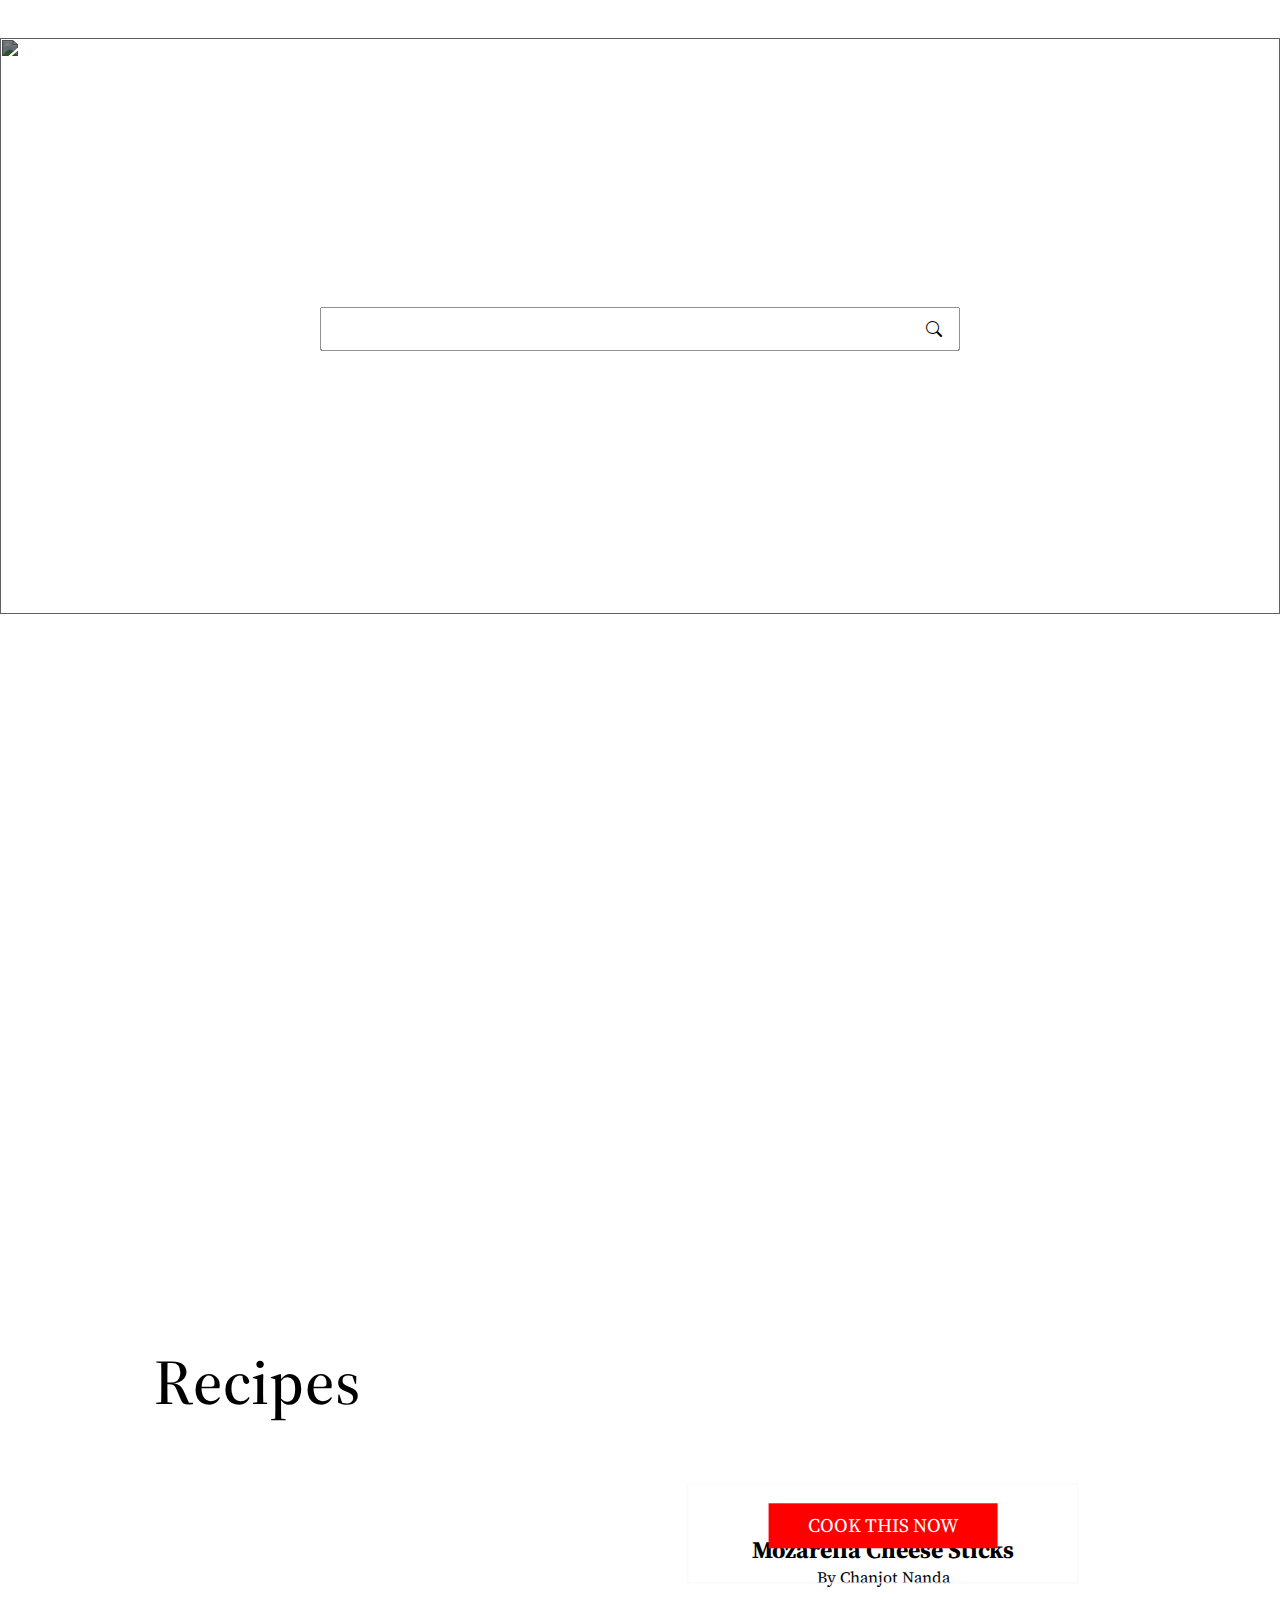
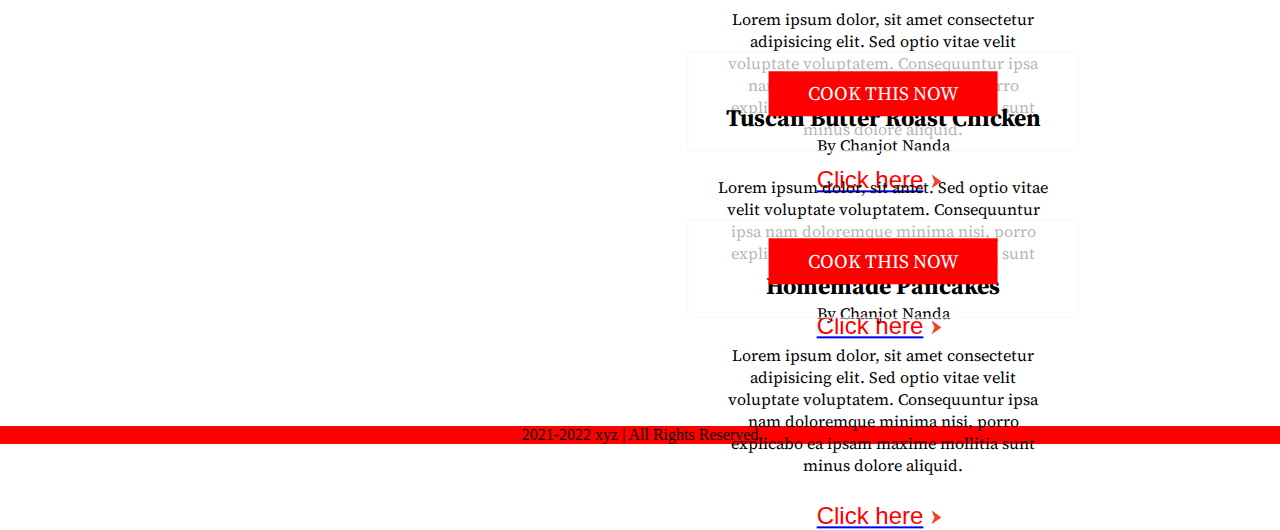
==== index.html @ 44c27632 "demo" ====
<!DOCTYPE html>
<html lang="en">
  <head>
    <meta charset="UTF-8" />
    <meta http-equiv="X-UA-Compatible" content="IE=edge" />
    <meta name="viewport" content="width=device-width, initial-scale=1.0" />

    <link
      href="https://cdn.jsdelivr.net/npm/bootstrap@5.1.1/dist/css/bootstrap.min.css"
      rel="stylesheet"
      integrity="sha384-F3w7mX95PdgyTmZZMECAngseQB83DfGTowi0iMjiWaeVhAn4FJkqJByhZMI3AhiU"
      crossorigin="anonymous"
    />
    <link rel="stylesheet" href="style.css" />
    <link rel="preconnect" href="https://fonts.googleapis.com" />
    <link rel="preconnect" href="https://fonts.gstatic.com" crossorigin />
    <link
      href="https://fonts.googleapis.com/css2?family=Source+Serif+Pro:ital,wght@0,200;0,300;0,400;0,600;0,700;0,900;1,200;1,300;1,400;1,600;1,700;1,900&display=swap"
      rel="stylesheet"
    />
    <!-- Font awesome icons -->
    <link
      rel="stylesheet"
      href="https://cdnjs.cloudflare.com/ajax/libs/font-awesome/4.7.0/css/font-awesome.min.css"
    />
    <link
      rel="stylesheet"
      href="https://cdn.jsdelivr.net/npm/bootstrap-icons@1.5.0/font/bootstrap-icons.css"
    />
    <title>Recipe Website</title>
  </head>

  <body style="overflow-x: hidden">
 

    <!-- HERO SECTION -->
      <section class="hero-section">
        <div class="hero-container">
          <div class="hero-image-container">
            <img
              src="https://images-prod.healthline.com/hlcmsresource/images/AN_images/healthy-eating-ingredients-1296x728-header.jpg"
              alt=""
              class="hero-image"
            />
            <h1 class="search-heading">Find a Recipe!</h1>
            <input type="text" class="search" />
            <i class="bi bi-search search-icon"></i>
          </div>
        </div>
      </section>
      <main class="main">
        <!-- QUOTE CONTAINER -->
        <div class="quote-container">
          <div class="img"></div>
          <h1 class="quote">
            "A Recipe has no Soul. You, as the Cook, must Bring Soul to the Recipe"
            <br /><br />-Thomas Keller
          </h1>
        </div>
      
      <h1 class="heading">Recipes</h1>
      <section class="recipe-section">
        <div class="recipe-container">
          <div class="banner">COOK THIS NOW</div>
          <img
            src="https://www.oetker.com.my/Recipe/Recipes/oetker.com.my/my-en/savory/image-thumb__65328__RecipeDetailsLightBox/mozzarella-cheese-sticks.jpg"
            alt=""
            class="recipe-image"
          />
          <div class="recipe-about-container">
            <h2>Mozarella Cheese Sticks</h2>
            <p>By Chanjot Nanda</p> 
            <p class="recipe-about">Lorem ipsum dolor, sit amet consectetur adipisicing elit. Sed optio vitae velit voluptate voluptatem. Consequuntur ipsa nam doloremque minima nisi, porro explicabo ea ipsam maxime mollitia sunt minus dolore aliquid.</p>
            <button><a href="./pages/RECIPES/moz.html"><span>Click here</span><img src="[data-uri]" alt="" class="arrow"></a></button>
          </div>
          
        </div>
        <div class="recipe-container demo">
          <div class="banner">COOK THIS NOW</div>
          <img
            src="https://hips.hearstapps.com/vidthumb/images/delish-tuscan-butter-roast-chicken-still002-1549648316.jpg"
            alt=""
            class="recipe-image"
          />
          <div class="recipe-about-container">
            <h2>Tuscan Butter Roast Chicken</h2>
            <p>By Chanjot Nanda</p> 
            <p class="recipe-about">Lorem ipsum dolor, sit amet. Sed optio vitae velit voluptate voluptatem. Consequuntur ipsa nam doloremque minima nisi, porro explicabo ea ipsam maxime mollitia sunt minus dolore aliquid.</p>

            <button><a href="./pages/RECIPES/chick.html"><span>Click here</span><img src="[data-uri]" alt="" class="arrow"></a></button>
          </div>
        </div>
        <div class="recipe-container demo">
          <div class="banner">COOK THIS NOW</div>
          <img
            src="https://www.thespruceeats.com/thmb/lpewdgvhJg7UQJn4rEOC2wKIWuM=/960x0/filters:no_upscale():max_bytes(150000):strip_icc():format(webp)/homemade-pancakes-3058757-hero-01-0ddd32c330214299bd0300f3b1d7bae4.jpg"
            alt=""
            class="recipe-image"
          />
          <div class="recipe-about-container">
            <h2>Homemade Pancakes</h2>
            <p>By Chanjot Nanda</p> 
            <p class="recipe-about">Lorem ipsum dolor, sit amet consectetur adipisicing elit. Sed optio vitae velit voluptate voluptatem. Consequuntur ipsa nam doloremque minima nisi, porro explicabo ea ipsam maxime mollitia sunt minus dolore aliquid.</p>

            <button><a href="./pages/RECIPES/panc.html"><span>Click here</span><img src="[data-uri]" alt="" class="arrow"></a></button>
          </div>
        </div>
      </section>
    </main>
    <footer>
      <div class="logo-footer"></div>
      <div class="copyright"> 2021-2022 xyz | All Rights Reserved</div>
    </footer>
  </body>
</html>
---- style.css ----
*{
    margin: 0;
    padding: 0;
    box-sizing: border-box;
}

main{
    font-family: 'Source Serif Pro';
    padding: 0% 4%;
}

.hero-section{
    margin-top: 10%;
    margin-bottom: 15%;
    font-family: 'Source Serif Pro';
}

.hero-container{
    width: 100%;
}

.hero-image{
    width: 100%;
    filter: brightness(0.6) 
  
}

.hero-image-container{
    position: relative;
    margin-bottom: 15%;
}

.search-heading{
    position: absolute;
    font-size: 1.7em;
    color:white;
    font-weight: bold;
    top: 30%;
    left: 50%;
    transform: translate(-50%,-50%);   
    
}
.search{
    position: absolute;
    color: black;
    top: 50%;
    left: 50%;
    transform: translate(-50%,-50%);   
    padding: 1%;
    opacity: 0.8;

}
.search-icon{
    position: absolute;
    top: 50%;
    left: 73%;
    transform: translate(-50%,-50%);
}
.quote{
    font-weight: 500;
    text-align: center;
    font-style: italic;
    font-size: 2em;
   /* background-color: rgb(240, 225, 205); */
   background-color: rgb(211, 233, 151);

   padding: 5%;
   width: 100%;
}

.recipe-section{
    width: 100%;
   
}
.recipe-image{
    width: 100%;
    height: auto;
}
.recipe-container{
    position: relative;
    margin-bottom: 50%;
}
.recipe-about-container{
    position: absolute;
    display: flex;
    flex-direction: column;
    align-items: center;

    text-align: center;
    top: 115%;
    left: 50%;
    transform: translate(-50%,-50%);
    background-color: rgba(255, 255, 255, 0.89);
    width: 90%;
    height: 65%;
    padding: 10% 3%;
    outline: 1px solid rgb(248, 247, 247);
}

.heading{
    margin: 15% 0%;
    font-size: 2.2em;
    font-weight: 550;
}
.recipe-about{
    visibility: hidden;
    width: 0;
    height: 0;
}
span{
    color: red;
}

button{
    background-color: white;    
    margin-top: 2%;
    border: none;
    text-decoration: none;
    width: 40%;
    cursor: pointer;
    height: 10%;
    
}

.demo{
    margin-bottom: 50%;
}
.banner{
    visibility: hidden;
}

.arrow{
    visibility: hidden;
}
footer{
    background-color: red;
    width: 100%;
}
.copyright{
    width: 100%;
    text-align: center;
}

/* PC */
@media (min-width: 1020px){
   
    .hero-section{
        margin-top: 3%;
    }
    .hero-image{
        height: 45vw;
    filter: brightness(0.5);
    }
    .search-heading{
        font-size: 5em;
    }
    input{
        padding: 0% 10%;
        width: 50%;
    }
  
    .quote-container{
        width: 100%;
        position: relative;
        background: url("https://images.unsplash.com/photo-1522336572468-97b06e8ef143?ixid=MnwxMjA3fDB8MHxwaG90by1wYWdlfHx8fGVufDB8fHx8&ixlib=rb-1.2.1&auto=format&fit=crop&w=755&q=80")
        center center/ cover no-repeat;

    }
    .img{
        position: absolute;
        width: 100%;   
        background-color: red;
        filter:opacity(0.1);

   
    }
    .quote{
        margin: auto;
        font-size: 3em;
        background-color: unset;
        color: white;
        font-weight: bold;
        z-index: 1000;
    }

    .heading{
        font-size: 4em;
        margin: 17% 0% 10% 0%;
    }
    main{
        padding: 0% 12%;
    }
    .recipe-container{
        margin-bottom: 15%;
    }
    .recipe-about-container{
        text-align: center;
        top: 50%;
        left: 75%;
        transform: translate(-50%,-50%);
        background-color: rgba(255, 255, 255, 0.70);
        width: 40%;
        height: 70%;
        padding: 5% 3%;
        outline: 1px solid rgb(248, 247, 247);
       
    }

    .banner{
        visibility: visible;
        position: absolute;
        background-color: red;
        top: 15%;
        padding: 1% 4%;
        z-index: 30;
        color: white;
        font-size: 1.2em;
        left: 75%;
        transform: translate(-50%,-50%);

    }
    .recipe-about{
        visibility: visible;
        width: auto;
        height: auto;
        padding: 6% 0%;
    }

    button{
        background-color:unset;
        font-size: 1.5em;
        margin-top: 2%;
        border: none;
        text-decoration: none;
        width: 42%;
        cursor: pointer;
        
    }

    .arrow{
        visibility: visible;
        width:7%;
        margin: 0% 6%;

    }

    

}
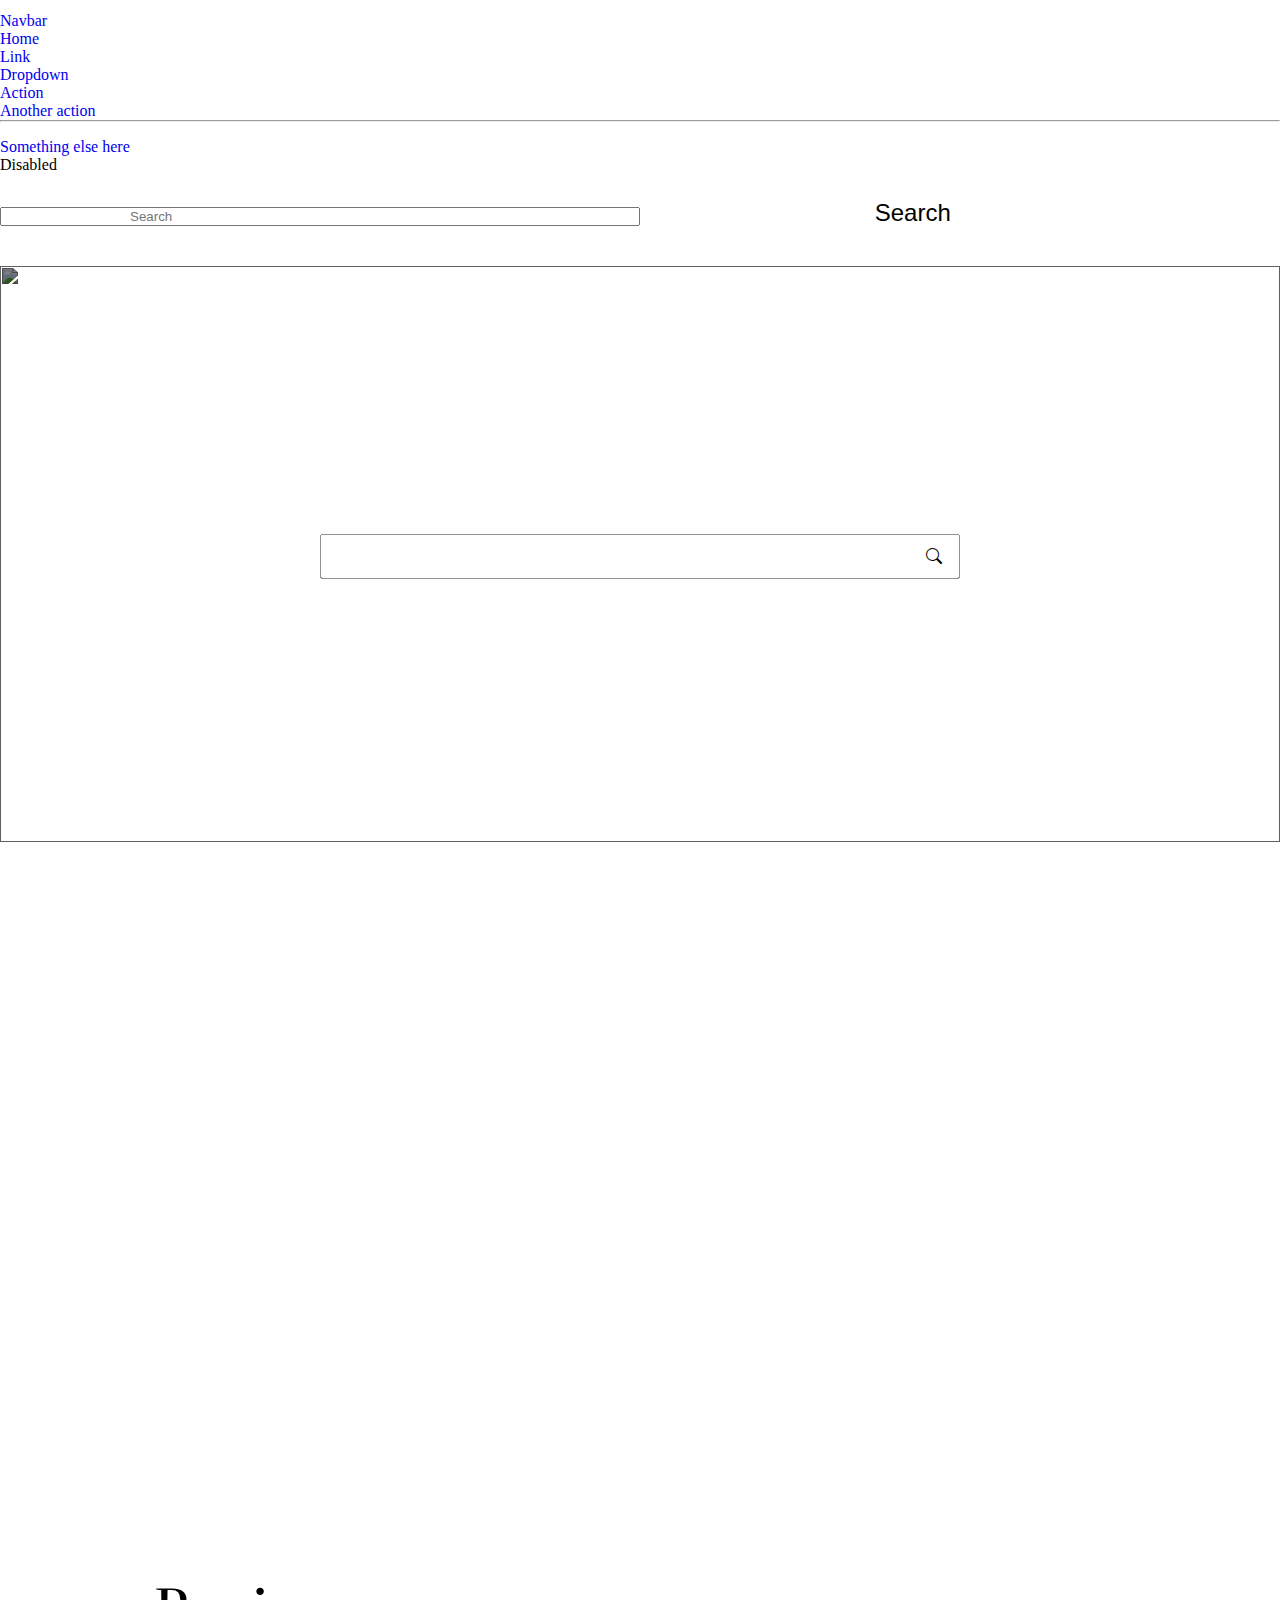
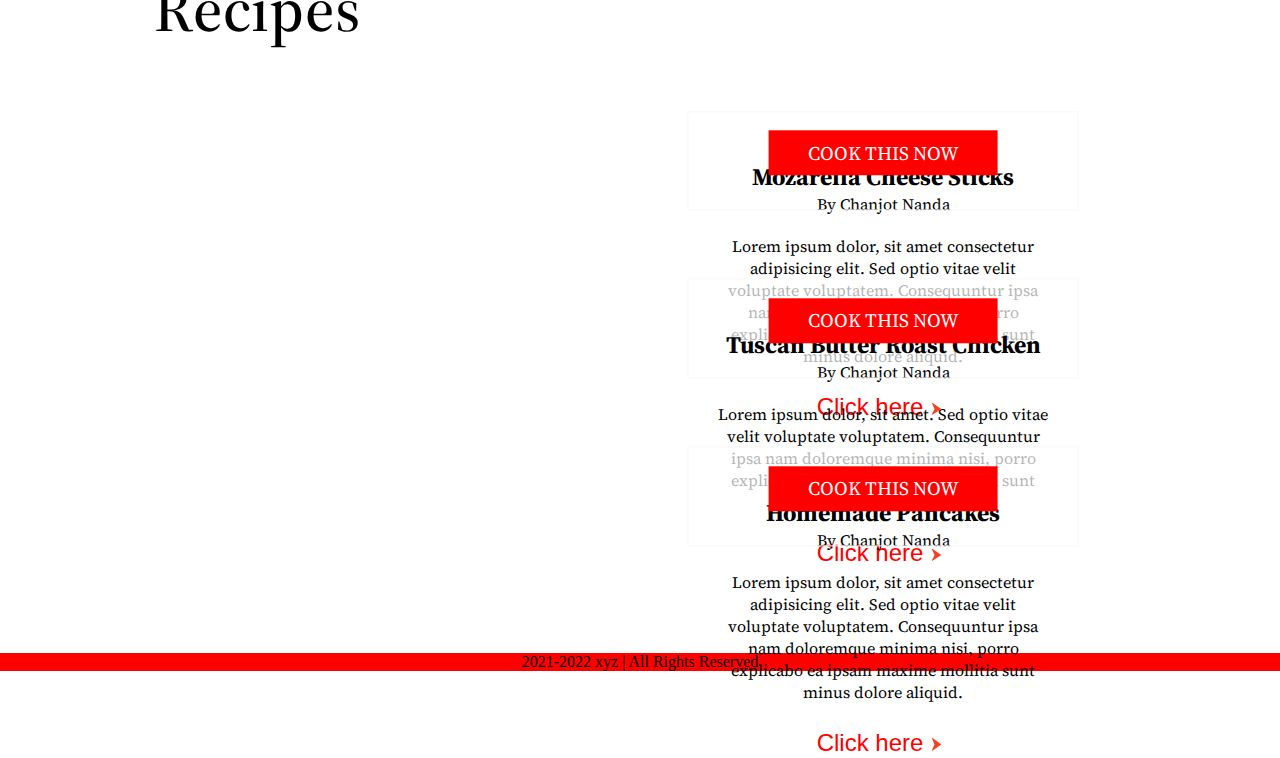
==== commit a74e16b3: "demo" ====
--- a/index.html
+++ b/index.html
@@ -32,6 +32,43 @@
 
   <body style="overflow-x: hidden">
  
+        <!-- Navbar -->
+        <nav class="navbar navbar-expand-lg navbar-light bg-light">
+          <div class="container-fluid">
+            <a class="navbar-brand" href="#">Navbar</a>
+            <button class="navbar-toggler" type="button" data-bs-toggle="collapse" data-bs-target="#navbarSupportedContent" aria-controls="navbarSupportedContent" aria-expanded="false" aria-label="Toggle navigation">
+              <span class="navbar-toggler-icon"></span>
+            </button>
+            <div class="collapse navbar-collapse" id="navbarSupportedContent">
+              <ul class="navbar-nav me-auto mb-2 mb-lg-0">
+                <li class="nav-item">
+                  <a class="nav-link active" aria-current="page" href="#">Home</a>
+                </li>
+                <li class="nav-item">
+                  <a class="nav-link" href="#">Link</a>
+                </li>
+                <li class="nav-item dropdown">
+                  <a class="nav-link dropdown-toggle" href="#" id="navbarDropdown" role="button" data-bs-toggle="dropdown" aria-expanded="false">
+                    Dropdown
+                  </a>
+                  <ul class="dropdown-menu" aria-labelledby="navbarDropdown">
+                    <li><a class="dropdown-item" href="#">Action</a></li>
+                    <li><a class="dropdown-item" href="#">Another action</a></li>
+                    <li><hr class="dropdown-divider"></li>
+                    <li><a class="dropdown-item" href="#">Something else here</a></li>
+                  </ul>
+                </li>
+                <li class="nav-item">
+                  <a class="nav-link disabled">Disabled</a>
+                </li>
+              </ul>
+              <form class="d-flex">
+                <input class="form-control me-2" type="search" placeholder="Search" aria-label="Search">
+                <button class="btn btn-outline-success" type="submit">Search</button>
+              </form>
+            </div>
+          </div>
+        </nav>
 
     <!-- HERO SECTION -->
       <section class="hero-section">
--- a/style.css
+++ b/style.css
@@ -8,7 +8,9 @@
     font-family: 'Source Serif Pro';
     padding: 0% 4%;
 }
-
+a{
+    text-decoration: none;
+}
 .hero-section{
     margin-top: 10%;
     margin-bottom: 15%;
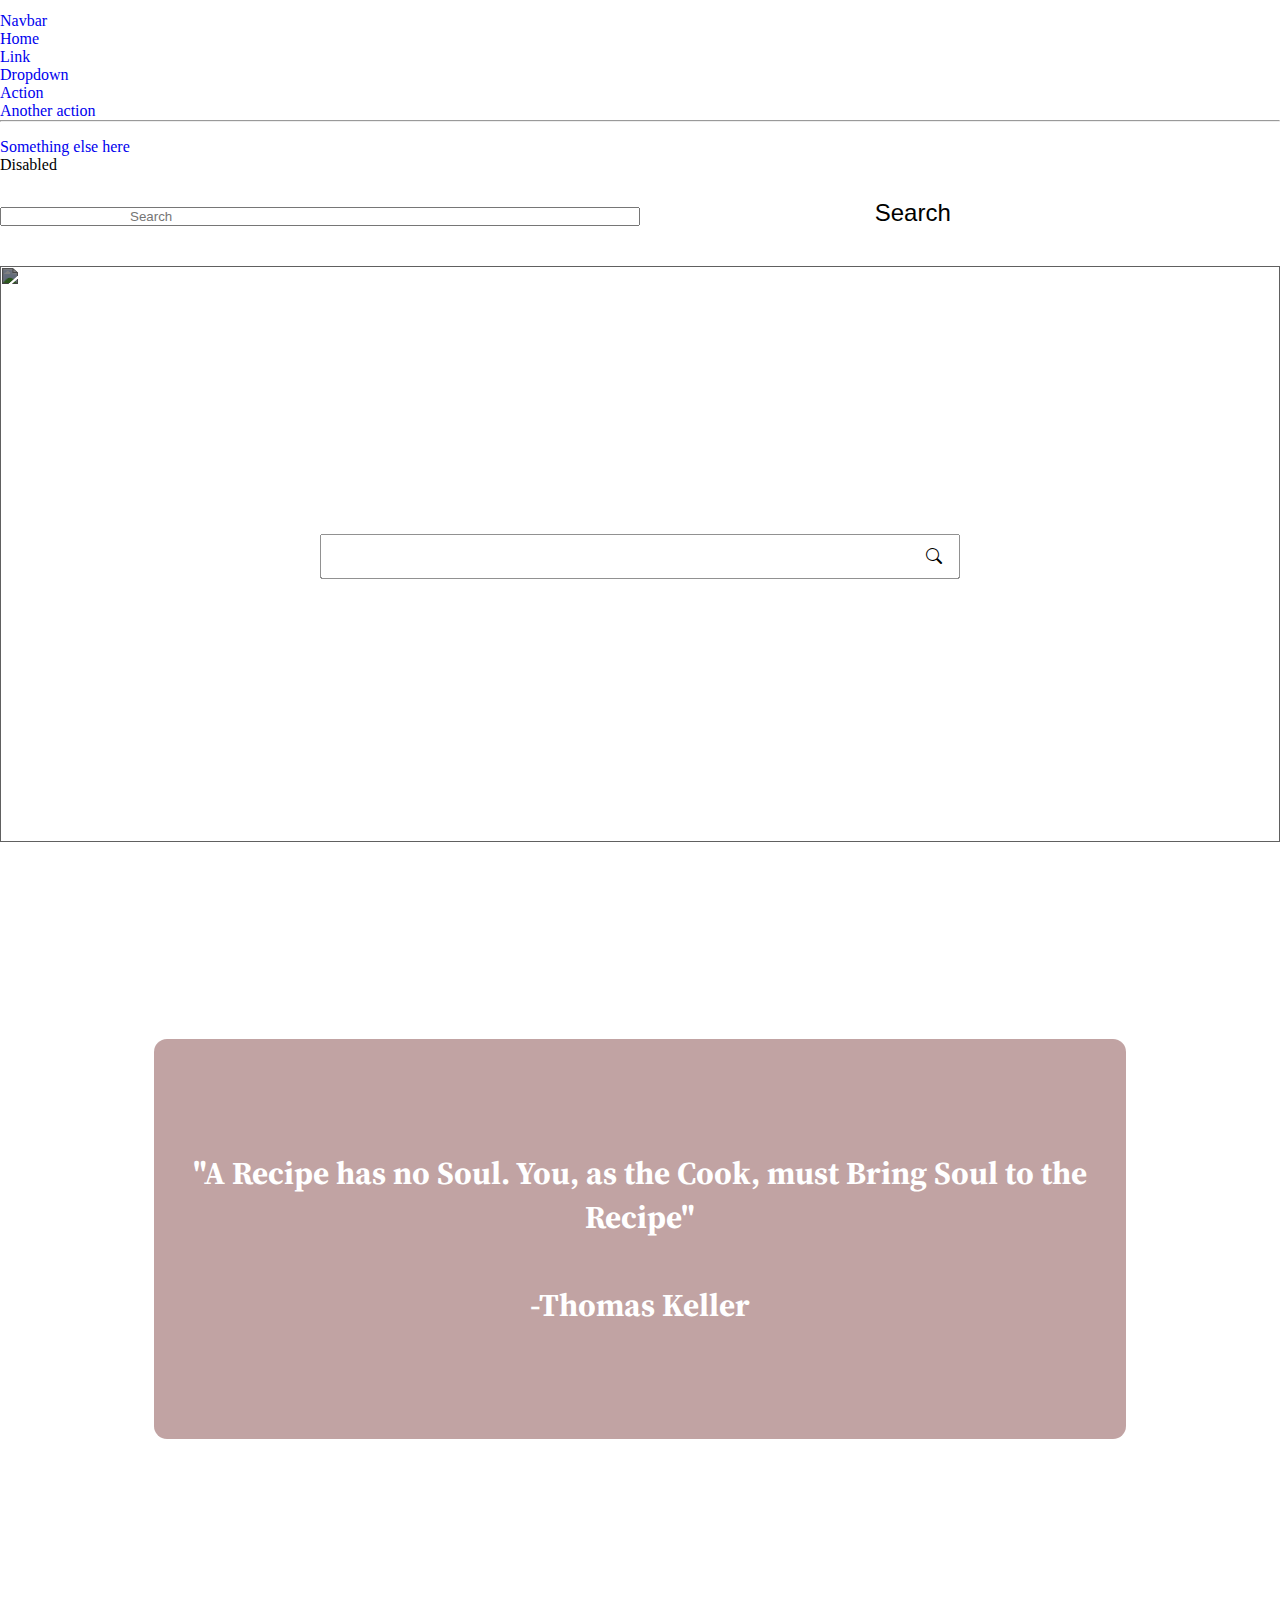
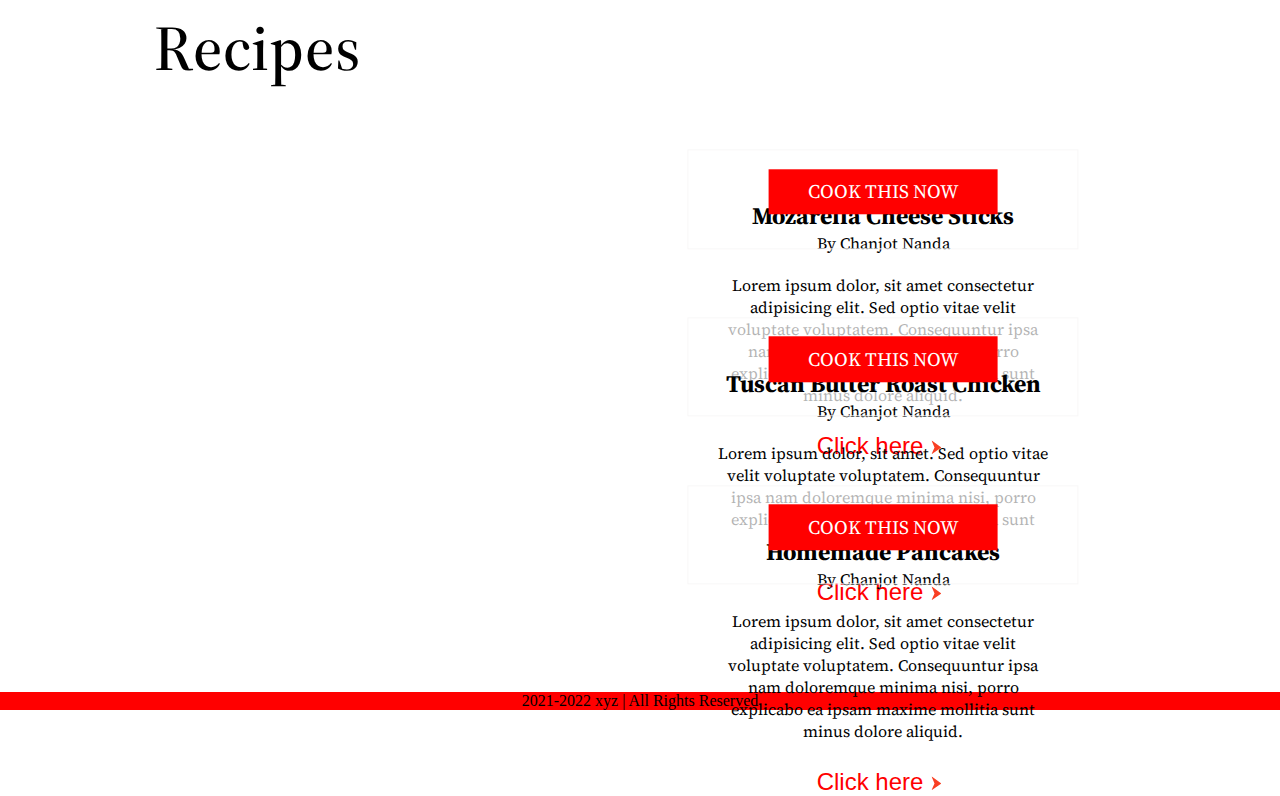
==== commit 0f23b034: "demo" ====
--- a/index.html
+++ b/index.html
@@ -27,74 +27,114 @@
       rel="stylesheet"
       href="https://cdn.jsdelivr.net/npm/bootstrap-icons@1.5.0/font/bootstrap-icons.css"
     />
+    <script
+      src="https://cdn.jsdelivr.net/npm/bootstrap@5.1.1/dist/js/bootstrap.bundle.min.js"
+      integrity="sha384-/bQdsTh/da6pkI1MST/rWKFNjaCP5gBSY4sEBT38Q/9RBh9AH40zEOg7Hlq2THRZ"
+      crossorigin="anonymous"
+    ></script>
+    <script src="https://ajax.googleapis.com/ajax/libs/jquery/3.5.1/jquery.min.js"></script>
     <title>Recipe Website</title>
   </head>
 
   <body style="overflow-x: hidden">
- 
-        <!-- Navbar -->
-        <nav class="navbar navbar-expand-lg navbar-light bg-light">
-          <div class="container-fluid">
-            <a class="navbar-brand" href="#">Navbar</a>
-            <button class="navbar-toggler" type="button" data-bs-toggle="collapse" data-bs-target="#navbarSupportedContent" aria-controls="navbarSupportedContent" aria-expanded="false" aria-label="Toggle navigation">
-              <span class="navbar-toggler-icon"></span>
-            </button>
-            <div class="collapse navbar-collapse" id="navbarSupportedContent">
-              <ul class="navbar-nav me-auto mb-2 mb-lg-0">
-                <li class="nav-item">
-                  <a class="nav-link active" aria-current="page" href="#">Home</a>
-                </li>
-                <li class="nav-item">
-                  <a class="nav-link" href="#">Link</a>
-                </li>
-                <li class="nav-item dropdown">
-                  <a class="nav-link dropdown-toggle" href="#" id="navbarDropdown" role="button" data-bs-toggle="dropdown" aria-expanded="false">
-                    Dropdown
-                  </a>
-                  <ul class="dropdown-menu" aria-labelledby="navbarDropdown">
-                    <li><a class="dropdown-item" href="#">Action</a></li>
-                    <li><a class="dropdown-item" href="#">Another action</a></li>
-                    <li><hr class="dropdown-divider"></li>
-                    <li><a class="dropdown-item" href="#">Something else here</a></li>
-                  </ul>
-                </li>
-                <li class="nav-item">
-                  <a class="nav-link disabled">Disabled</a>
+    <!-- Navbar -->
+    <nav class="navbar navbar-expand-lg navbar-light bg-light">
+      <div class="container-fluid">
+        <a class="navbar-brand" href="#">Navbar</a>
+        <button
+          class="navbar-toggler"
+          type="button"
+          data-bs-toggle="collapse"
+          data-bs-target="#navbarSupportedContent"
+          aria-controls="navbarSupportedContent"
+          aria-expanded="false"
+          aria-label="Toggle navigation"
+        >
+          <span class="navbar-toggler-icon"></span>
+        </button>
+        <div class="collapse navbar-collapse" id="navbarSupportedContent">
+          <ul class="navbar-nav me-auto mb-2 mb-lg-0">
+            <li class="nav-item">
+              <a class="nav-link active" aria-current="page" href="#">Home</a>
+            </li>
+            <li class="nav-item">
+              <a class="nav-link" href="#">Link</a>
+            </li>
+            <li class="nav-item dropdown">
+              <a
+                class="nav-link dropdown-toggle"
+                href="#"
+                id="navbarDropdown"
+                role="button"
+                data-bs-toggle="dropdown"
+                aria-expanded="false"
+              >
+                Dropdown
+              </a>
+              <ul class="dropdown-menu" aria-labelledby="navbarDropdown">
+                <li><a class="dropdown-item" href="#">Action</a></li>
+                <li><a class="dropdown-item" href="#">Another action</a></li>
+                <li><hr class="dropdown-divider" /></li>
+                <li>
+                  <a class="dropdown-item" href="#">Something else here</a>
                 </li>
               </ul>
-              <form class="d-flex">
-                <input class="form-control me-2" type="search" placeholder="Search" aria-label="Search">
-                <button class="btn btn-outline-success" type="submit">Search</button>
-              </form>
-            </div>
-          </div>
-        </nav>
+            </li>
+            <li class="nav-item">
+              <a class="nav-link disabled">Disabled</a>
+            </li>
+          </ul>
+          <form class="d-flex">
+            <input
+              class="form-control me-2"
+              type="search"
+              placeholder="Search"
+              aria-label="Search"
+            />
+            <button class="btn btn-outline-success" type="submit">
+              Search
+            </button>
+          </form>
+        </div>
+      </div>
+    </nav>
 
     <!-- HERO SECTION -->
-      <section class="hero-section">
-        <div class="hero-container">
-          <div class="hero-image-container">
-            <img
-              src="https://images-prod.healthline.com/hlcmsresource/images/AN_images/healthy-eating-ingredients-1296x728-header.jpg"
-              alt=""
-              class="hero-image"
-            />
-            <h1 class="search-heading">Find a Recipe!</h1>
-            <input type="text" class="search" />
-            <i class="bi bi-search search-icon"></i>
-          </div>
-        </div>
-      </section>
-      <main class="main">
-        <!-- QUOTE CONTAINER -->
-        <div class="quote-container">
-          <div class="img"></div>
-          <h1 class="quote">
-            "A Recipe has no Soul. You, as the Cook, must Bring Soul to the Recipe"
-            <br /><br />-Thomas Keller
-          </h1>
-        </div>
-      
+    <section class="hero-section">
+      <div class="hero-container">
+        <div class="hero-image-container">
+          <img
+            src="https://images-prod.healthline.com/hlcmsresource/images/AN_images/healthy-eating-ingredients-1296x728-header.jpg"
+            alt=""
+            class="hero-image"
+          />
+          <h1 class="search-heading">Find a Recipe!</h1>
+          <input type="text" class="search" />
+          <i class="bi bi-search search-icon"></i>
+        </div>
+      </div>
+    </section>
+    <main class="main">
+      <!-- QUOTE CONTAINER -->
+      <section class="restaurant__quote__container"> 
+        <div class="restaurant__quote__image">
+           
+       </div>
+       <h3 class="restaurant__quote__text">
+        "A Recipe has no Soul. You, as the Cook, must Bring Soul to the
+        Recipe"
+        <br /><br />-Thomas Keller
+       </h3>
+   </section>
+      <!-- <div class="quote-container">
+        <div class="img"></div>
+        <h1 class="quote">
+          "A Recipe has no Soul. You, as the Cook, must Bring Soul to the
+          Recipe"
+          <br /><br />-Thomas Keller
+        </h1>
+      </div> -->
+
       <h1 class="heading">Recipes</h1>
       <section class="recipe-section">
         <div class="recipe-container">
@@ -102,29 +142,53 @@
           <img
             src="https://www.oetker.com.my/Recipe/Recipes/oetker.com.my/my-en/savory/image-thumb__65328__RecipeDetailsLightBox/mozzarella-cheese-sticks.jpg"
             alt=""
-            class="recipe-image"
+            class="recipe-image one"
           />
           <div class="recipe-about-container">
             <h2>Mozarella Cheese Sticks</h2>
-            <p>By Chanjot Nanda</p> 
-            <p class="recipe-about">Lorem ipsum dolor, sit amet consectetur adipisicing elit. Sed optio vitae velit voluptate voluptatem. Consequuntur ipsa nam doloremque minima nisi, porro explicabo ea ipsam maxime mollitia sunt minus dolore aliquid.</p>
-            <button><a href="./pages/RECIPES/moz.html"><span>Click here</span><img src="[data-uri]" alt="" class="arrow"></a></button>
+            <p>By Chanjot Nanda</p>
+            <p class="recipe-about">
+              Lorem ipsum dolor, sit amet consectetur adipisicing elit. Sed
+              optio vitae velit voluptate voluptatem. Consequuntur ipsa nam
+              doloremque minima nisi, porro explicabo ea ipsam maxime mollitia
+              sunt minus dolore aliquid.
+            </p>
+            <button>
+              <a href="./pages/RECIPES/moz.html"
+                ><span>Click here</span
+                ><img
+                  src="[data-uri]"
+                  alt=""
+                  class="arrow"
+              /></a>
+            </button>
           </div>
-          
         </div>
         <div class="recipe-container demo">
           <div class="banner">COOK THIS NOW</div>
           <img
             src="https://hips.hearstapps.com/vidthumb/images/delish-tuscan-butter-roast-chicken-still002-1549648316.jpg"
             alt=""
-            class="recipe-image"
+            class="recipe-image two"
           />
           <div class="recipe-about-container">
             <h2>Tuscan Butter Roast Chicken</h2>
-            <p>By Chanjot Nanda</p> 
-            <p class="recipe-about">Lorem ipsum dolor, sit amet. Sed optio vitae velit voluptate voluptatem. Consequuntur ipsa nam doloremque minima nisi, porro explicabo ea ipsam maxime mollitia sunt minus dolore aliquid.</p>
-
-            <button><a href="./pages/RECIPES/chick.html"><span>Click here</span><img src="[data-uri]" alt="" class="arrow"></a></button>
+            <p>By Chanjot Nanda</p>
+            <p class="recipe-about">
+              Lorem ipsum dolor, sit amet. Sed optio vitae velit voluptate
+              voluptatem. Consequuntur ipsa nam doloremque minima nisi, porro
+              explicabo ea ipsam maxime mollitia sunt minus dolore aliquid.
+            </p>
+
+            <button>
+              <a href="./pages/RECIPES/chick.html"
+                ><span>Click here</span
+                ><img
+                  src="[data-uri]"
+                  alt=""
+                  class="arrow"
+              /></a>
+            </button>
           </div>
         </div>
         <div class="recipe-container demo">
@@ -132,21 +196,42 @@
           <img
             src="https://www.thespruceeats.com/thmb/lpewdgvhJg7UQJn4rEOC2wKIWuM=/960x0/filters:no_upscale():max_bytes(150000):strip_icc():format(webp)/homemade-pancakes-3058757-hero-01-0ddd32c330214299bd0300f3b1d7bae4.jpg"
             alt=""
-            class="recipe-image"
+            class="recipe-image three"
           />
           <div class="recipe-about-container">
             <h2>Homemade Pancakes</h2>
-            <p>By Chanjot Nanda</p> 
-            <p class="recipe-about">Lorem ipsum dolor, sit amet consectetur adipisicing elit. Sed optio vitae velit voluptate voluptatem. Consequuntur ipsa nam doloremque minima nisi, porro explicabo ea ipsam maxime mollitia sunt minus dolore aliquid.</p>
-
-            <button><a href="./pages/RECIPES/panc.html"><span>Click here</span><img src="[data-uri]" alt="" class="arrow"></a></button>
+            <p>By Chanjot Nanda</p>
+            <p class="recipe-about">
+              Lorem ipsum dolor, sit amet consectetur adipisicing elit. Sed
+              optio vitae velit voluptate voluptatem. Consequuntur ipsa nam
+              doloremque minima nisi, porro explicabo ea ipsam maxime mollitia
+              sunt minus dolore aliquid.
+            </p>
+
+            <button>
+              <a href="./pages/RECIPES/panc.html"
+                ><span class="x">Click here</span
+                ><img
+                  src="[data-uri]"
+                  alt=""
+                  class="arrow"
+              /></a>
+            </button>
           </div>
         </div>
       </section>
     </main>
     <footer>
       <div class="logo-footer"></div>
-      <div class="copyright"> 2021-2022 xyz | All Rights Reserved</div>
+      <div class="copyright">2021-2022 xyz | All Rights Reserved</div>
     </footer>
+
+    <script>
+      $(document).ready(function () {
+        $(".one").hover(function(){  $(this).toggleClass("on-click-button")});
+        $(".two").hover(function(){  $(this).toggleClass("on-click-button")});
+        $(".three").hover(function(){  $(this).toggleClass("on-click-button")});
+      });
+    </script>
   </body>
 </html>
--- a/style.css
+++ b/style.css
@@ -3,11 +3,15 @@
     padding: 0;
     box-sizing: border-box;
 }
+.on-click-button{
+   filter: brightness(0.9);
+}
 
 main{
     font-family: 'Source Serif Pro';
     padding: 0% 4%;
 }
+
 a{
     text-decoration: none;
 }
@@ -20,6 +24,7 @@
 .hero-container{
     width: 100%;
 }
+
 
 .hero-image{
     width: 100%;
@@ -58,17 +63,53 @@
     left: 73%;
     transform: translate(-50%,-50%);
 }
-.quote{
+/* .quote{
     font-weight: 500;
     text-align: center;
     font-style: italic;
     font-size: 2em;
    /* background-color: rgb(240, 225, 205); */
-   background-color: rgb(211, 233, 151);
+   /* background-color: rgb(211, 233, 151);
 
    padding: 5%;
    width: 100%;
-}
+ } */
+
+ .restaurant__quote__container{
+    width: 100%;
+    height: 100%;
+    position: relative;
+    display: flex;
+    flex-direction: column;
+    height: 200px;
+    border-radius: 5px;
+    background: url("https://images.unsplash.com/photo-1522336572468-97b06e8ef143?ixid=MnwxMjA3fDB8MHxwaG90by1wYWdlfHx8fGVufDB8fHx8&ixlib=rb-1.2.1&auto=format&fit=crop&w=755&q=80")
+    center center/ cover no-repeat;
+    align-items: center;
+    justify-content: center;
+  }
+  
+  .restaurant__quote__image{
+    width: 100%;
+    position: absolute;
+    /* background-color: #440d0d; */
+    background-color: #631818;
+    /* background-color: #0a4065; */
+    opacity: 40%;
+    height: 100%;
+    border-radius: 13px;
+  }
+  
+  
+  .restaurant__quote__text{
+    position: absolute;
+    font-size: 1.2em;
+    font-weight: bold;
+    color: #fff;
+    text-align: center;
+   
+  }
+
 
 .recipe-section{
     width: 100%;
@@ -138,6 +179,7 @@
     background-color: red;
     width: 100%;
 }
+
 .copyright{
     width: 100%;
     text-align: center;
@@ -176,14 +218,22 @@
 
    
     }
-    .quote{
+    /* .quote{
         margin: auto;
         font-size: 3em;
         background-color: unset;
         color: white;
         font-weight: bold;
         z-index: 1000;
-    }
+    } */
+    .restaurant__quote__container{
+        width: 100%;
+        height: 400px;
+    
+      }
+      .restaurant__quote__text{
+        font-size: 2em;
+      }
 
     .heading{
         font-size: 4em;
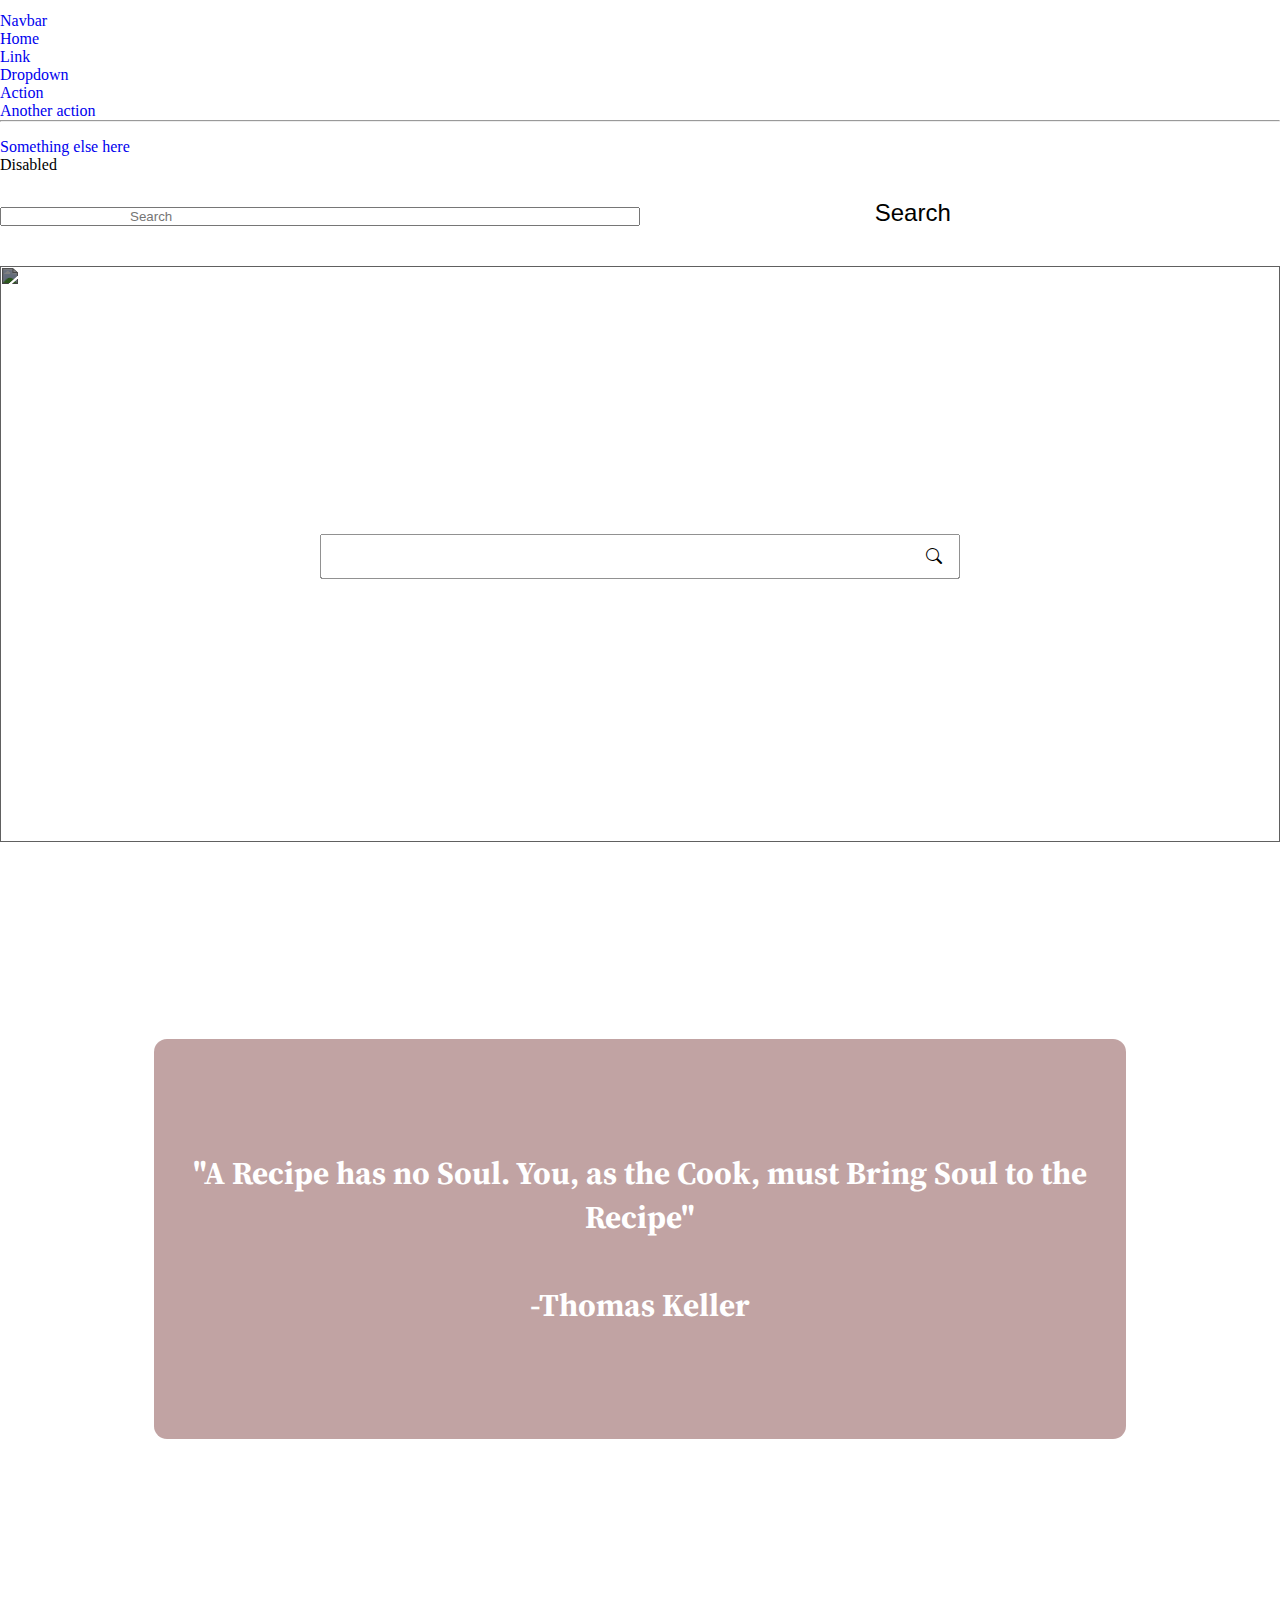
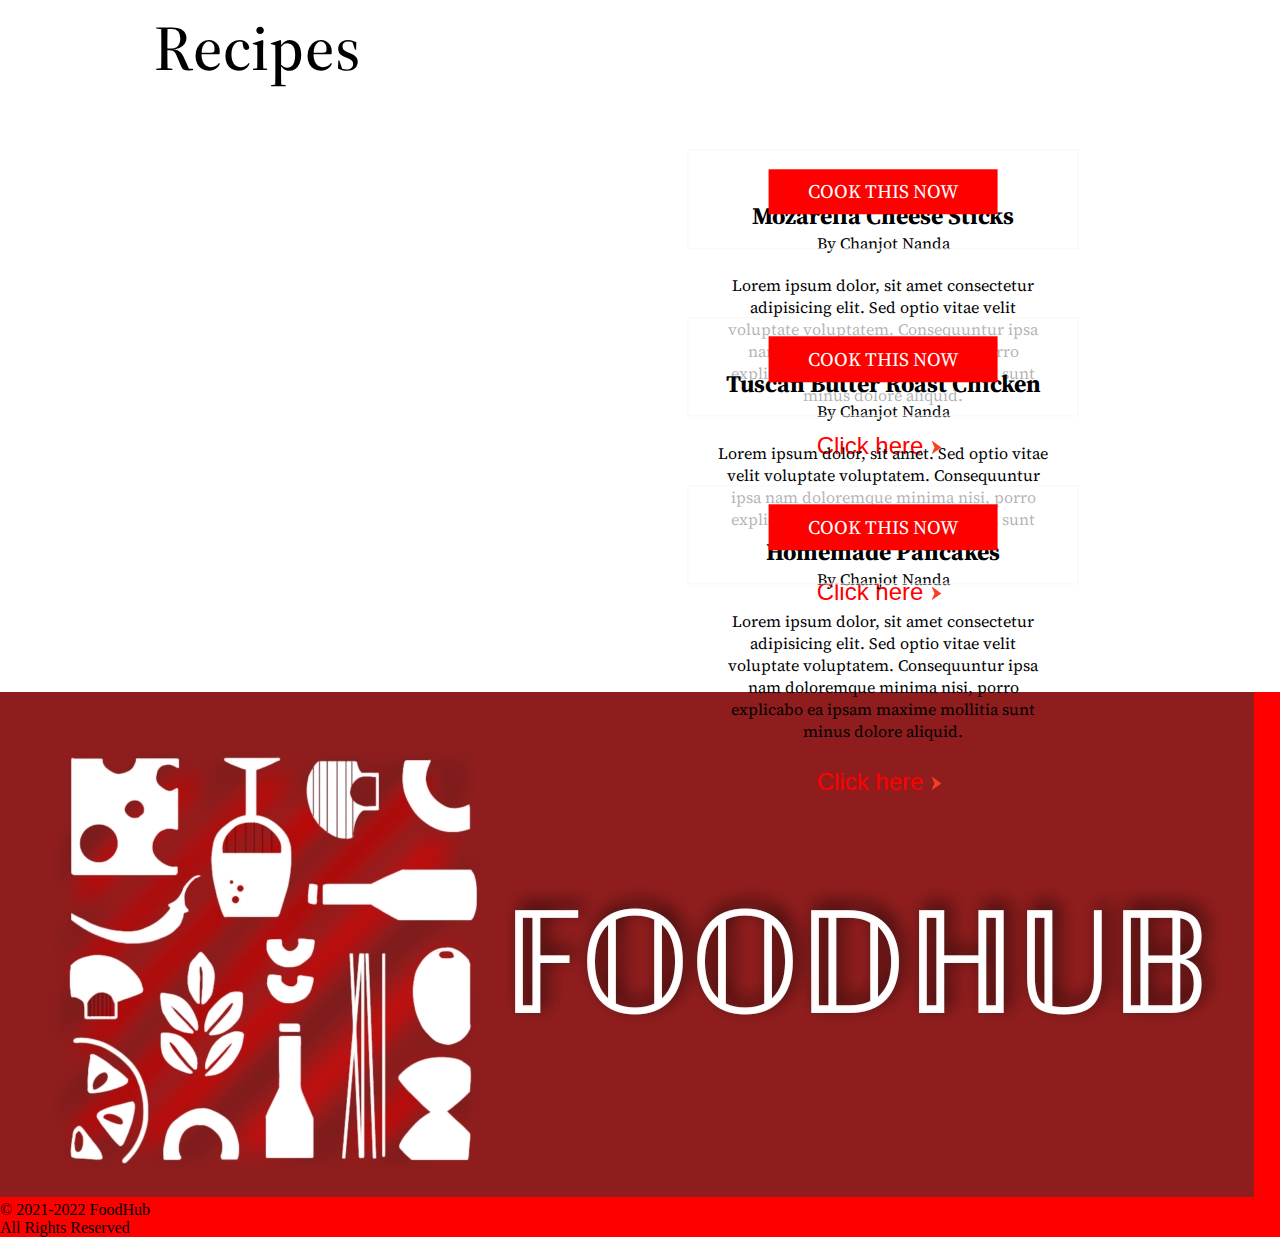
==== commit 7a58421b: "Update index.html" ====
--- a/index.html
+++ b/index.html
@@ -154,7 +154,7 @@
               sunt minus dolore aliquid.
             </p>
             <button>
-              <a href="./pages/RECIPES/moz.html"
+              <a href="./pages/RECIPES/moz.php"
                 ><span>Click here</span
                 ><img
                   src="[data-uri]"
@@ -181,7 +181,7 @@
             </p>
 
             <button>
-              <a href="./pages/RECIPES/chick.html"
+              <a href="./pages/RECIPES/chick.php"
                 ><span>Click here</span
                 ><img
                   src="[data-uri]"
@@ -209,7 +209,7 @@
             </p>
 
             <button>
-              <a href="./pages/RECIPES/panc.html"
+              <a href="./pages/RECIPES/panc.php"
                 ><span class="x">Click here</span
                 ><img
                   src="[data-uri]"
@@ -222,8 +222,13 @@
       </section>
     </main>
     <footer>
-      <div class="logo-footer"></div>
-      <div class="copyright">2021-2022 xyz | All Rights Reserved</div>
+      <div class="logo-footer"><img src="../../logo2.jpg" alt="" class="logo">
+        <p>
+            &copy; 2021-2022 FoodHub <br />
+            All Rights Reserved
+          </p>
+  </div>
+      
     </footer>
 
     <script>
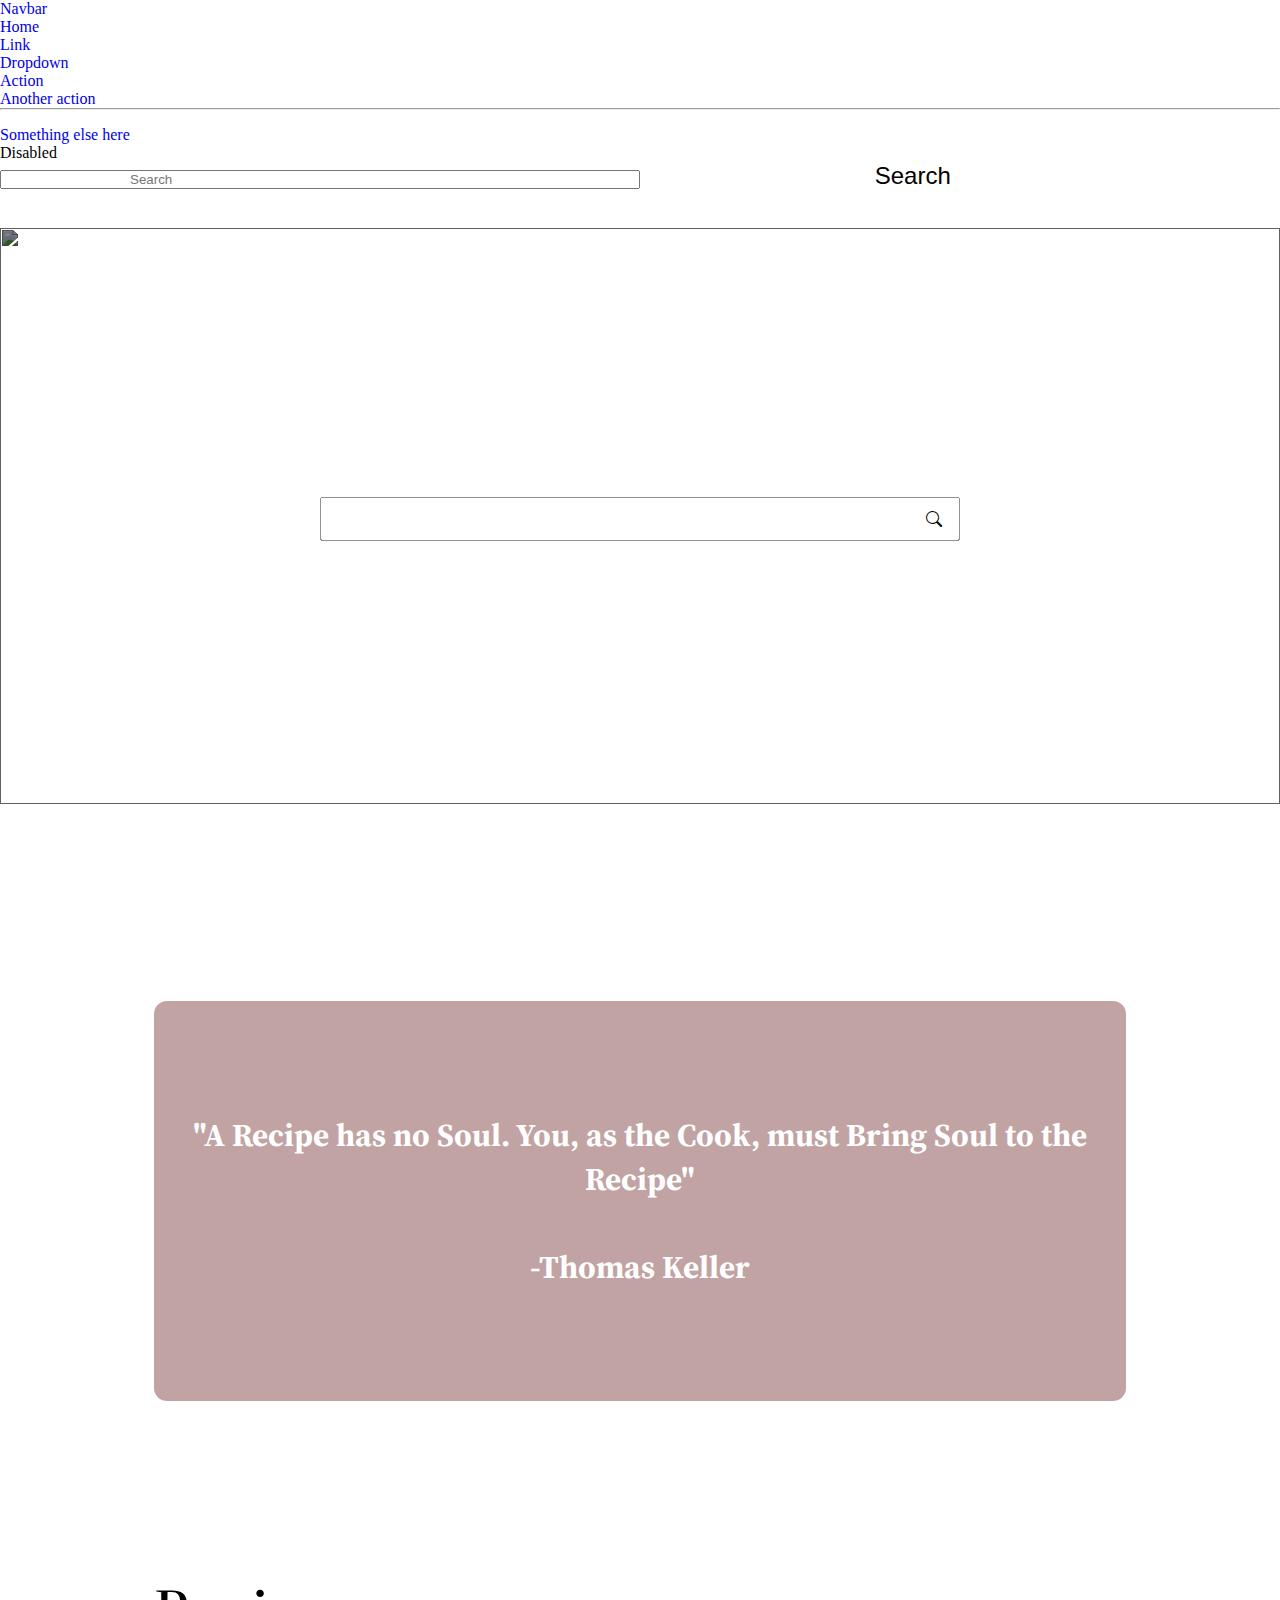
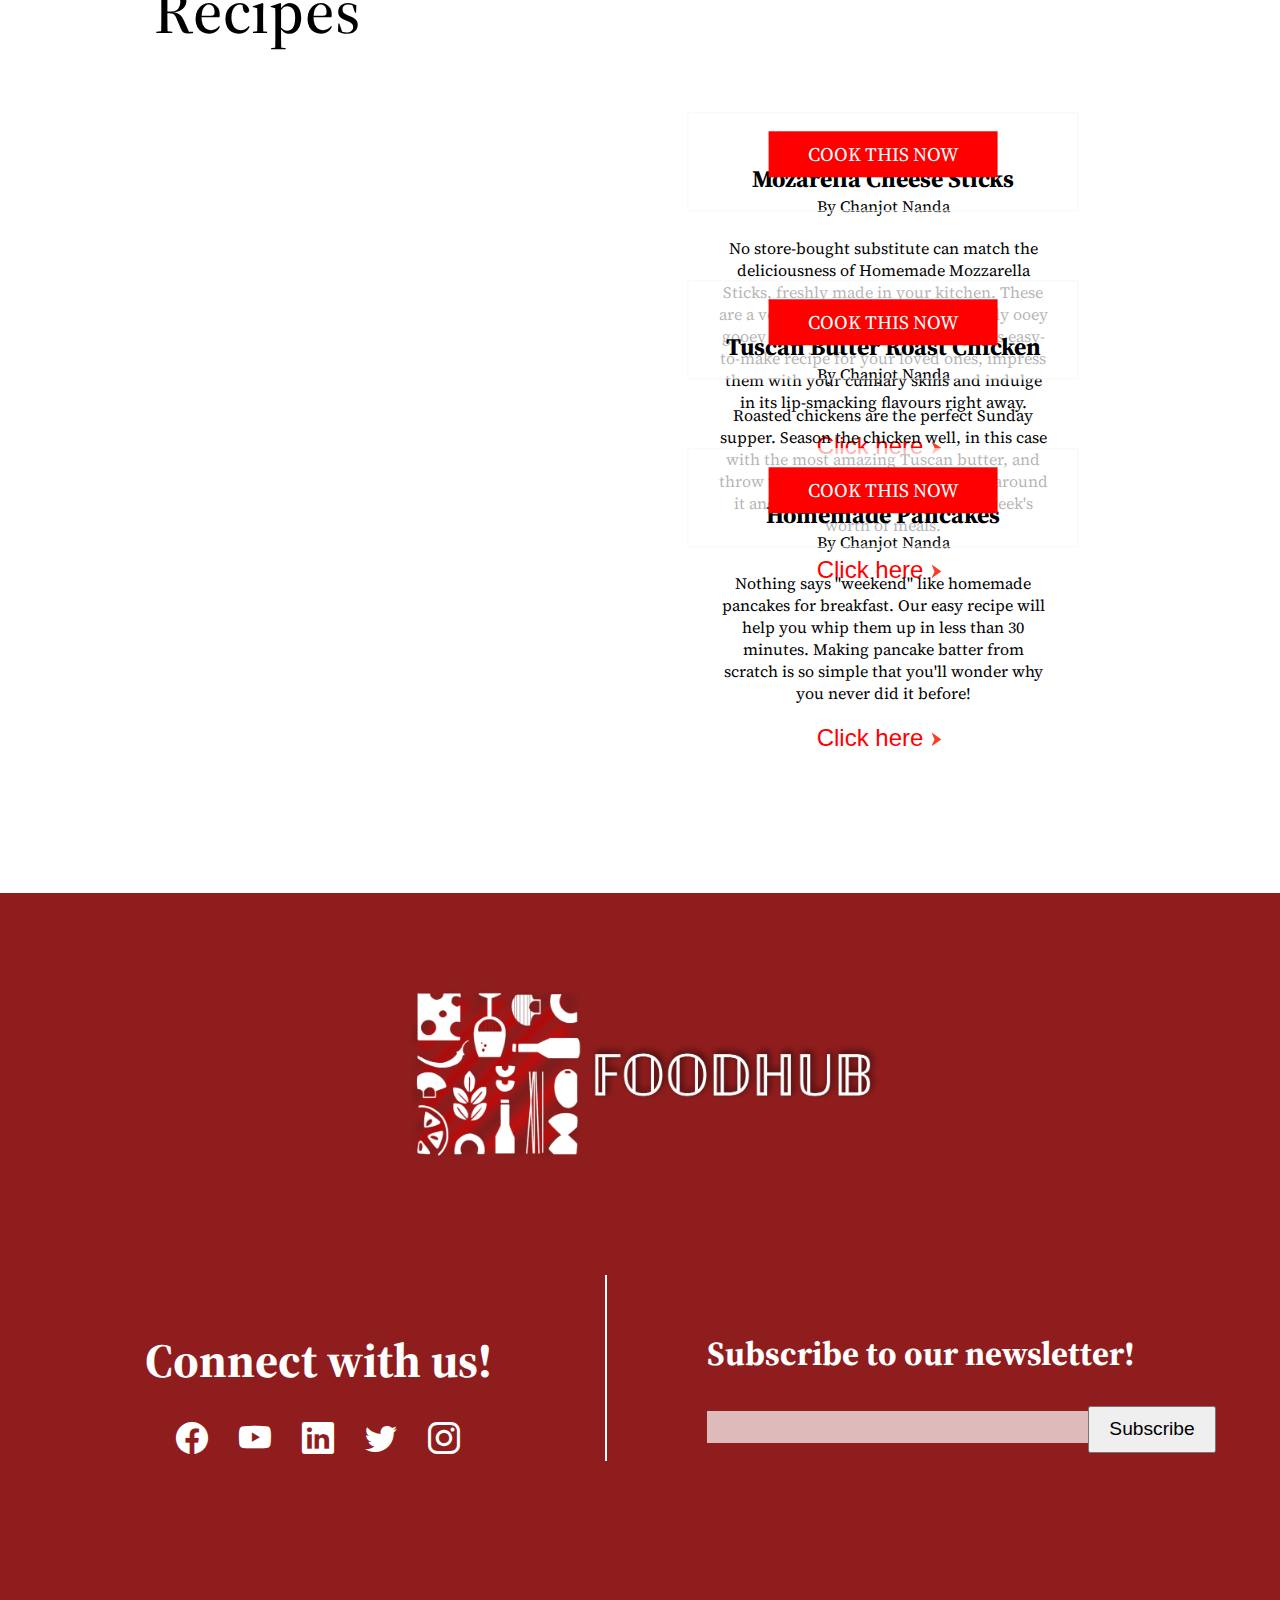
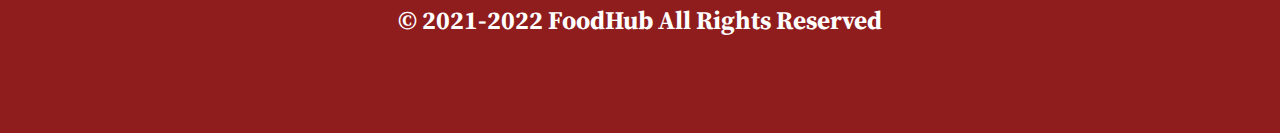
==== commit a98f36f8: "nav left" ====
--- a/index.html
+++ b/index.html
@@ -116,16 +116,14 @@
     </section>
     <main class="main">
       <!-- QUOTE CONTAINER -->
-      <section class="restaurant__quote__container"> 
-        <div class="restaurant__quote__image">
-           
-       </div>
-       <h3 class="restaurant__quote__text">
-        "A Recipe has no Soul. You, as the Cook, must Bring Soul to the
-        Recipe"
-        <br /><br />-Thomas Keller
-       </h3>
-   </section>
+      <section class="restaurant__quote__container">
+        <div class="restaurant__quote__image"></div>
+        <h3 class="restaurant__quote__text">
+          "A Recipe has no Soul. You, as the Cook, must Bring Soul to the
+          Recipe"
+          <br /><br />-Thomas Keller
+        </h3>
+      </section>
       <!-- <div class="quote-container">
         <div class="img"></div>
         <h1 class="quote">
@@ -148,13 +146,10 @@
             <h2>Mozarella Cheese Sticks</h2>
             <p>By Chanjot Nanda</p>
             <p class="recipe-about">
-              Lorem ipsum dolor, sit amet consectetur adipisicing elit. Sed
-              optio vitae velit voluptate voluptatem. Consequuntur ipsa nam
-              doloremque minima nisi, porro explicabo ea ipsam maxime mollitia
-              sunt minus dolore aliquid.
+              No store-bought substitute can match the deliciousness of Homemade Mozzarella Sticks, freshly made in your kitchen. These are a very simple to make, wonderfully ooey gooey snack! So, go ahead and try this easy-to-make recipe for your loved ones, impress them with your culinary skills and indulge in its lip-smacking flavours right away.
             </p>
             <button>
-              <a href="./pages/RECIPES/moz.php"
+              <a href="./pages/RECIPES/moz.html"
                 ><span>Click here</span
                 ><img
                   src="[data-uri]"
@@ -175,13 +170,11 @@
             <h2>Tuscan Butter Roast Chicken</h2>
             <p>By Chanjot Nanda</p>
             <p class="recipe-about">
-              Lorem ipsum dolor, sit amet. Sed optio vitae velit voluptate
-              voluptatem. Consequuntur ipsa nam doloremque minima nisi, porro
-              explicabo ea ipsam maxime mollitia sunt minus dolore aliquid.
+              Roasted chickens are the perfect Sunday supper. Season the chicken well, in this case with the most amazing Tuscan butter, and throw whatever vegetables you have around it and you've set yourself up for a week's worth of meals.
             </p>
 
             <button>
-              <a href="./pages/RECIPES/chick.php"
+              <a href="./pages/RECIPES/chick.html"
                 ><span>Click here</span
                 ><img
                   src="[data-uri]"
@@ -202,14 +195,11 @@
             <h2>Homemade Pancakes</h2>
             <p>By Chanjot Nanda</p>
             <p class="recipe-about">
-              Lorem ipsum dolor, sit amet consectetur adipisicing elit. Sed
-              optio vitae velit voluptate voluptatem. Consequuntur ipsa nam
-              doloremque minima nisi, porro explicabo ea ipsam maxime mollitia
-              sunt minus dolore aliquid.
+              Nothing says "weekend" like homemade pancakes for breakfast. Our easy recipe will help you whip them up in less than 30 minutes. Making pancake batter from scratch is so simple that you'll wonder why you never did it before!
             </p>
 
             <button>
-              <a href="./pages/RECIPES/panc.php"
+              <a href="./pages/RECIPES/panc.html"
                 ><span class="x">Click here</span
                 ><img
                   src="[data-uri]"
@@ -222,20 +212,43 @@
       </section>
     </main>
     <footer>
-      <div class="logo-footer"><img src="../../logo2.jpg" alt="" class="logo">
-        <p>
-            &copy; 2021-2022 FoodHub <br />
-            All Rights Reserved
-          </p>
-  </div>
-      
+      <div class="logo-footer">
+        <img src="../../logo2.jpg" alt="" class="logo" />
+
+        <div class="flex-container">
+          <div class="connect-container">
+            <h1 class="connect">Connect with us!</h1>
+            <div class="icons">
+              <i class="bi bi-facebook"></i>
+              <i class="bi bi-youtube"></i>
+              <i class="bi bi-linkedin"></i>
+              <i class="bi bi-twitter"></i>
+              <i class="bi bi-instagram"></i>
+            </div>
+          </div>
+          <div class="newsletter-container">
+            <h5 class="newsletter-heading">Subscribe to our newsletter!</h5>
+            <form action="moz.php" method="POST">
+              <input type="email" class="email" name="email" />
+              <input type="submit" value="Subscribe" class="buttonn" />
+            </form>
+          </div>
+        </div>
+      </div>
+      <p>&copy; 2021-2022 FoodHub All Rights Reserved</p>
     </footer>
 
     <script>
       $(document).ready(function () {
-        $(".one").hover(function(){  $(this).toggleClass("on-click-button")});
-        $(".two").hover(function(){  $(this).toggleClass("on-click-button")});
-        $(".three").hover(function(){  $(this).toggleClass("on-click-button")});
+        $(".one").hover(function () {
+          $(this).toggleClass("on-click-button");
+        });
+        $(".two").hover(function () {
+          $(this).toggleClass("on-click-button");
+        });
+        $(".three").hover(function () {
+          $(this).toggleClass("on-click-button");
+        });
       });
     </script>
   </body>
--- a/style.css
+++ b/style.css
@@ -1,67 +1,66 @@
-*{
-    margin: 0;
-    padding: 0;
-    box-sizing: border-box;
-}
-.on-click-button{
-   filter: brightness(0.9);
-}
-
-main{
-    font-family: 'Source Serif Pro';
-    padding: 0% 4%;
-}
-
-a{
-    text-decoration: none;
-}
-.hero-section{
-    margin-top: 10%;
-    margin-bottom: 15%;
-    font-family: 'Source Serif Pro';
-}
-
-.hero-container{
-    width: 100%;
-}
-
-
-.hero-image{
-    width: 100%;
-    filter: brightness(0.6) 
-  
-}
-
-.hero-image-container{
-    position: relative;
-    margin-bottom: 15%;
-}
-
-.search-heading{
-    position: absolute;
-    font-size: 1.7em;
-    color:white;
-    font-weight: bold;
-    top: 30%;
-    left: 50%;
-    transform: translate(-50%,-50%);   
-    
-}
-.search{
-    position: absolute;
-    color: black;
-    top: 50%;
-    left: 50%;
-    transform: translate(-50%,-50%);   
-    padding: 1%;
-    opacity: 0.8;
-
-}
-.search-icon{
-    position: absolute;
-    top: 50%;
-    left: 73%;
-    transform: translate(-50%,-50%);
+* {
+  margin: 0;
+  padding: 0;
+  box-sizing: border-box;
+}
+body {
+  height: 1vh;
+}
+.on-click-button {
+  filter: brightness(0.9);
+}
+
+main {
+  font-family: "Source Serif Pro";
+  padding: 0% 4%;
+}
+
+a {
+  text-decoration: none;
+}
+.hero-section {
+  margin-top: 10%;
+  margin-bottom: 15%;
+  font-family: "Source Serif Pro";
+}
+
+.hero-container {
+  width: 100%;
+}
+
+.hero-image {
+  width: 100%;
+  filter: brightness(0.6);
+}
+
+.hero-image-container {
+  position: relative;
+  margin-bottom: 15%;
+}
+
+.search-heading {
+  position: absolute;
+  font-size: 1.7em;
+  color: white;
+  font-weight: bold;
+  top: 30%;
+  left: 50%;
+  transform: translate(-50%, -50%);
+}
+.search {
+  position: absolute;
+  color: black;
+  top: 50%;
+  left: 50%;
+  transform: translate(-50%, -50%);
+  padding: 1%;
+  opacity: 0.8;
+}
+.search-icon {
+  position: absolute;
+  top: 50%;
+  left: 73%;
+  transform: translate(-50%, -50%);
 }
 /* .quote{
     font-weight: 500;
@@ -69,156 +68,201 @@
     font-style: italic;
     font-size: 2em;
    /* background-color: rgb(240, 225, 205); */
-   /* background-color: rgb(211, 233, 151);
+/* background-color: rgb(211, 233, 151);
 
    padding: 5%;
    width: 100%;
  } */
 
- .restaurant__quote__container{
+.restaurant__quote__container {
+  width: 100%;
+  height: 100%;
+  position: relative;
+  display: flex;
+  flex-direction: column;
+  height: 200px;
+  border-radius: 5px;
+  background: url("https://images.unsplash.com/photo-1522336572468-97b06e8ef143?ixid=MnwxMjA3fDB8MHxwaG90by1wYWdlfHx8fGVufDB8fHx8&ixlib=rb-1.2.1&auto=format&fit=crop&w=755&q=80")
+    center center/ cover no-repeat;
+  align-items: center;
+  justify-content: center;
+}
+
+.restaurant__quote__image {
+  width: 100%;
+  position: absolute;
+  /* background-color: #440d0d; */
+  background-color: #631818;
+  /* background-color: #0a4065; */
+  opacity: 40%;
+  height: 100%;
+  border-radius: 13px;
+}
+
+.restaurant__quote__text {
+  position: absolute;
+  font-size: 1.2em;
+  font-weight: bold;
+  color: #fff;
+  text-align: center;
+}
+
+.recipe-section {
+  width: 100%;
+}
+.recipe-image {
+  width: 100%;
+  height: auto;
+}
+.recipe-container {
+  position: relative;
+  margin-bottom: 50%;
+}
+.recipe-about-container {
+  position: absolute;
+  display: flex;
+  flex-direction: column;
+  align-items: center;
+
+  text-align: center;
+  top: 115%;
+  left: 50%;
+  transform: translate(-50%, -50%);
+  background-color: rgba(255, 255, 255, 0.89);
+  width: 90%;
+  height: 65%;
+  padding: 10% 3%;
+  outline: 1px solid rgb(248, 247, 247);
+}
+
+.heading {
+  margin: 15% 0%;
+  font-size: 2.2em;
+  font-weight: 550;
+}
+.recipe-about {
+  visibility: hidden;
+  width: 0;
+  height: 0;
+}
+span {
+  color: red;
+}
+
+button {
+  background-color: white;
+
+  border: none;
+  text-decoration: none;
+  width: 40%;
+  cursor: pointer;
+  height: 10%;
+}
+
+.demo {
+  margin-bottom: 50%;
+}
+.banner {
+  visibility: hidden;
+}
+
+.arrow {
+  visibility: hidden;
+}
+
+.copyright {
+  width: 100%;
+  text-align: center;
+}
+
+.logo-footer {
+  width: 100%;
+}
+.logo {
+  width: 70%;
+  margin-bottom: 10%;
+}
+footer {
+  margin-top: 30%;
+  background-color: #8f1d1d;
+  padding: 10%;
+  text-align: center;
+  color: #fff;
+  display: flex;
+  font-weight: bolder;
+  flex-direction: column;
+  font-family: "Source serif pro";
+}
+.connect-container {
+  margin-top: 10%;
+  margin-bottom: 20%;
+}
+.connect {
+  margin-top: 0%;
+  margin-bottom: 7%;
+}
+.icons {
+  width: 100%;
+  display: flex;
+  flex-direction: row;
+  justify-content: space-evenly;
+}
+.newsletter-heading {
+  margin-top: 10%;
+  margin-bottom: 7%;
+  font-weight: 700;
+  font-size: 1.4em;
+}
+.email {
+  width: 90%;
+  position: relative;
+  opacity: 70%;
+  outline: none;
+  border: none;
+  padding-bottom: 4%;
+}
+.buttonn {
+  position: absolute;
+  right: 10%;
+  padding: 1% 2%;
+}
+.newsletter-container {
+  margin-bottom: 20%;
+}
+footer p {
+  margin-bottom: 15%;
+}
+
+/* PC */
+@media (min-width: 1020px) {
+  .hero-section {
+    margin-top: 3%;
+  }
+  .hero-image {
+    height: 45vw;
+    filter: brightness(0.5);
+  }
+  .search-heading {
+    font-size: 5em;
+  }
+  input {
+    padding: 0% 10%;
+    width: 50%;
+  }
+
+  .quote-container {
     width: 100%;
-    height: 100%;
     position: relative;
-    display: flex;
-    flex-direction: column;
-    height: 200px;
-    border-radius: 5px;
     background: url("https://images.unsplash.com/photo-1522336572468-97b06e8ef143?ixid=MnwxMjA3fDB8MHxwaG90by1wYWdlfHx8fGVufDB8fHx8&ixlib=rb-1.2.1&auto=format&fit=crop&w=755&q=80")
-    center center/ cover no-repeat;
-    align-items: center;
-    justify-content: center;
-  }
-  
-  .restaurant__quote__image{
+      center center/ cover no-repeat;
+  }
+  .img {
+    position: absolute;
     width: 100%;
-    position: absolute;
-    /* background-color: #440d0d; */
-    background-color: #631818;
-    /* background-color: #0a4065; */
-    opacity: 40%;
-    height: 100%;
-    border-radius: 13px;
-  }
-  
-  
-  .restaurant__quote__text{
-    position: absolute;
-    font-size: 1.2em;
-    font-weight: bold;
-    color: #fff;
-    text-align: center;
-   
-  }
-
-
-.recipe-section{
-    width: 100%;
-   
-}
-.recipe-image{
-    width: 100%;
-    height: auto;
-}
-.recipe-container{
-    position: relative;
-    margin-bottom: 50%;
-}
-.recipe-about-container{
-    position: absolute;
-    display: flex;
-    flex-direction: column;
-    align-items: center;
-
-    text-align: center;
-    top: 115%;
-    left: 50%;
-    transform: translate(-50%,-50%);
-    background-color: rgba(255, 255, 255, 0.89);
-    width: 90%;
-    height: 65%;
-    padding: 10% 3%;
-    outline: 1px solid rgb(248, 247, 247);
-}
-
-.heading{
-    margin: 15% 0%;
-    font-size: 2.2em;
-    font-weight: 550;
-}
-.recipe-about{
-    visibility: hidden;
-    width: 0;
-    height: 0;
-}
-span{
-    color: red;
-}
-
-button{
-    background-color: white;    
-    margin-top: 2%;
-    border: none;
-    text-decoration: none;
-    width: 40%;
-    cursor: pointer;
-    height: 10%;
-    
-}
-
-.demo{
-    margin-bottom: 50%;
-}
-.banner{
-    visibility: hidden;
-}
-
-.arrow{
-    visibility: hidden;
-}
-footer{
     background-color: red;
-    width: 100%;
-}
-
-.copyright{
-    width: 100%;
-    text-align: center;
-}
-
-/* PC */
-@media (min-width: 1020px){
-   
-    .hero-section{
-        margin-top: 3%;
-    }
-    .hero-image{
-        height: 45vw;
-    filter: brightness(0.5);
-    }
-    .search-heading{
-        font-size: 5em;
-    }
-    input{
-        padding: 0% 10%;
-        width: 50%;
-    }
-  
-    .quote-container{
-        width: 100%;
-        position: relative;
-        background: url("https://images.unsplash.com/photo-1522336572468-97b06e8ef143?ixid=MnwxMjA3fDB8MHxwaG90by1wYWdlfHx8fGVufDB8fHx8&ixlib=rb-1.2.1&auto=format&fit=crop&w=755&q=80")
-        center center/ cover no-repeat;
-
-    }
-    .img{
-        position: absolute;
-        width: 100%;   
-        background-color: red;
-        filter:opacity(0.1);
-
-   
-    }
-    /* .quote{
+    filter: opacity(0.1);
+  }
+  /* .quote{
         margin: auto;
         font-size: 3em;
         background-color: unset;
@@ -226,76 +270,123 @@
         font-weight: bold;
         z-index: 1000;
     } */
-    .restaurant__quote__container{
-        width: 100%;
-        height: 400px;
-    
-      }
-      .restaurant__quote__text{
-        font-size: 2em;
-      }
-
-    .heading{
-        font-size: 4em;
-        margin: 17% 0% 10% 0%;
-    }
-    main{
-        padding: 0% 12%;
-    }
-    .recipe-container{
-        margin-bottom: 15%;
-    }
-    .recipe-about-container{
-        text-align: center;
-        top: 50%;
-        left: 75%;
-        transform: translate(-50%,-50%);
-        background-color: rgba(255, 255, 255, 0.70);
-        width: 40%;
-        height: 70%;
-        padding: 5% 3%;
-        outline: 1px solid rgb(248, 247, 247);
-       
-    }
-
-    .banner{
-        visibility: visible;
-        position: absolute;
-        background-color: red;
-        top: 15%;
-        padding: 1% 4%;
-        z-index: 30;
-        color: white;
-        font-size: 1.2em;
-        left: 75%;
-        transform: translate(-50%,-50%);
-
-    }
-    .recipe-about{
-        visibility: visible;
-        width: auto;
-        height: auto;
-        padding: 6% 0%;
-    }
-
-    button{
-        background-color:unset;
-        font-size: 1.5em;
-        margin-top: 2%;
-        border: none;
-        text-decoration: none;
-        width: 42%;
-        cursor: pointer;
-        
-    }
-
-    .arrow{
-        visibility: visible;
-        width:7%;
-        margin: 0% 6%;
-
-    }
-
-    
-
-}+  .restaurant__quote__container {
+    width: 100%;
+    height: 400px;
+  }
+  .restaurant__quote__text {
+    font-size: 2em;
+  }
+
+  .heading {
+    font-size: 4em;
+    margin: 17% 0% 10% 0%;
+  }
+  main {
+    padding: 0% 12%;
+  }
+  .recipe-container {
+    margin-bottom: 15%;
+  }
+  .recipe-about-container {
+    text-align: center;
+    top: 50%;
+    left: 75%;
+    transform: translate(-50%, -50%);
+    background-color: rgba(255, 255, 255, 0.7);
+    width: 40%;
+    height: 70%;
+    padding: 5% 3%;
+    outline: 1px solid rgb(248, 247, 247);
+  }
+
+  .banner {
+    visibility: visible;
+    position: absolute;
+    background-color: red;
+    top: 15%;
+    padding: 1% 4%;
+    z-index: 30;
+    color: white;
+    font-size: 1.2em;
+    left: 75%;
+    transform: translate(-50%, -50%);
+  }
+  .recipe-about {
+    visibility: visible;
+    width: auto;
+    height: auto;
+    padding: 6% 0%;
+    margin-bottom: 0%;
+  }
+
+  button {
+    background-color: unset;
+    font-size: 1.5em;
+    border: none;
+    text-decoration: none;
+    width: 42%;
+    cursor: pointer;
+  }
+
+  .arrow {
+    visibility: visible;
+    width: 7%;
+    margin: 0% 6%;
+  }
+  .logo-footer {
+    padding: 1%;
+  }
+  .logo {
+    width: 50%;
+    margin-bottom: 0%;
+    text-align: center;
+  }
+  footer {
+    padding-top: 5%;
+    padding-bottom: 5%;
+  }
+  footer p {
+    text-align: center;
+    font-size: 1.6em;
+    margin-top: 3%;
+    margin-bottom: 3%;
+  }
+  .flex-container {
+    display: flex;
+    justify-content: space-around;
+    flex-direction: row;
+  }
+  .connect-container,
+  .newsletter-container {
+    margin: 10% 0%;
+  }
+  .newsletter-heading {
+    margin-top: 13%;
+  }
+
+  .connect-container {
+    font-size: 2em;
+    margin-right: 10%;
+  }
+  .newsletter-container {
+    font-size: 1.5em;
+    border-left: 2px solid white;
+    padding-left: 10%;
+  }
+  .connect {
+    font-size: 1.5em;
+    margin-top: 15%;
+  }
+
+  .buttonn {
+    padding: 0.8%;
+    width: 10%;
+    right: 5%;
+    font-size: 0.8em;
+  }
+  .email {
+    width: 100%;
+    padding: 2%;
+  }
+}
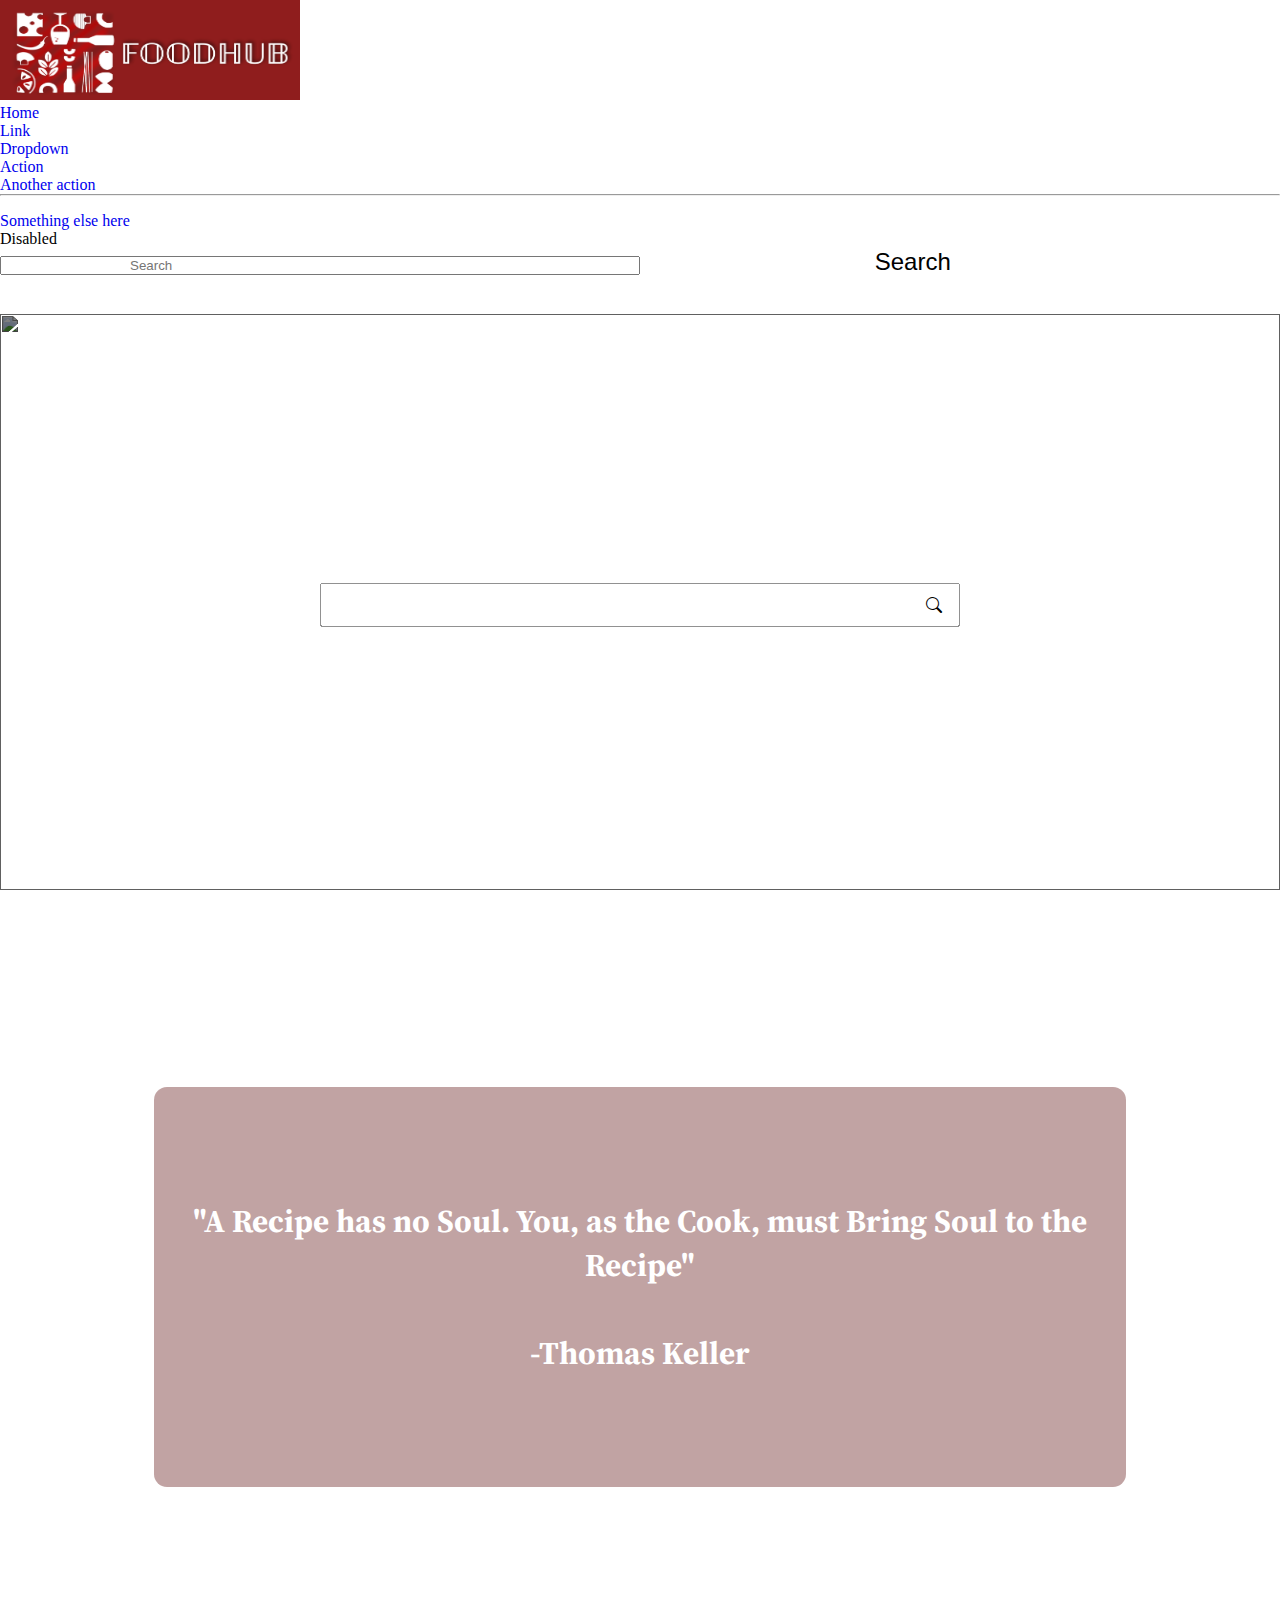
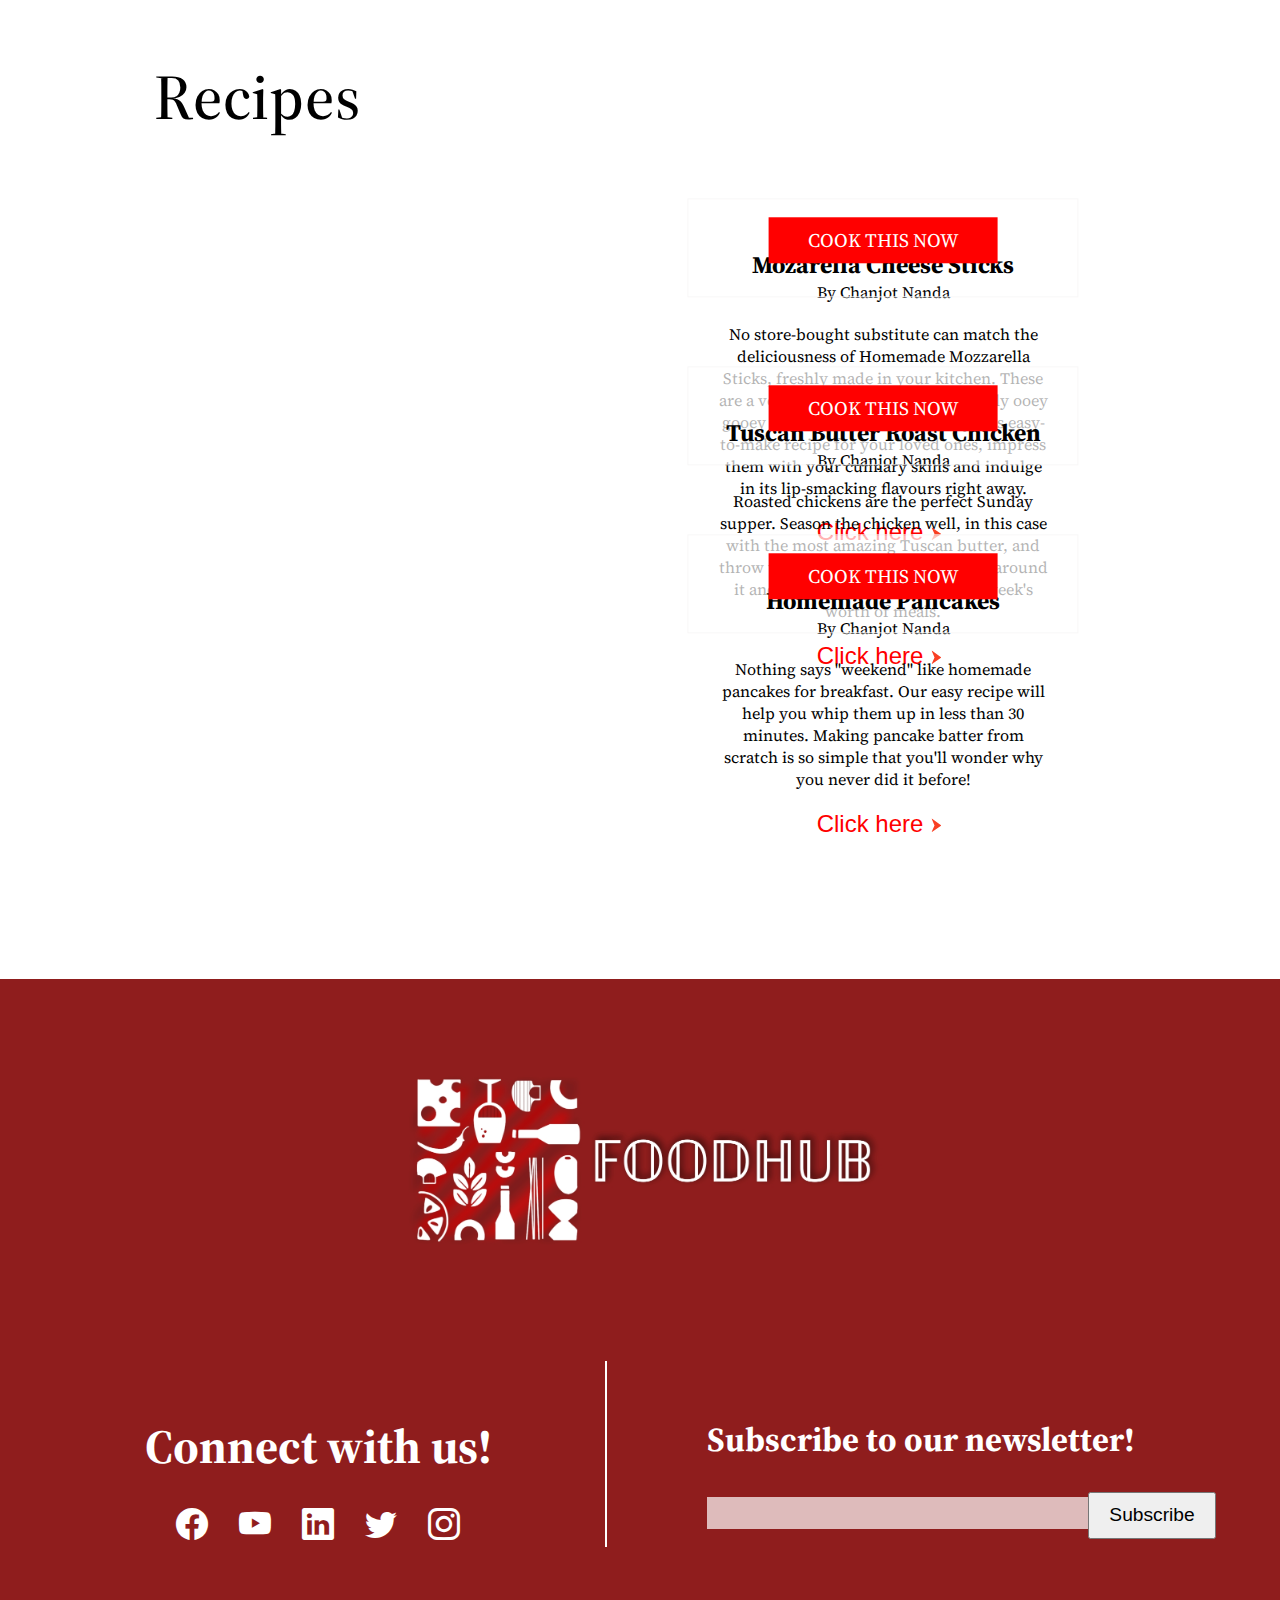
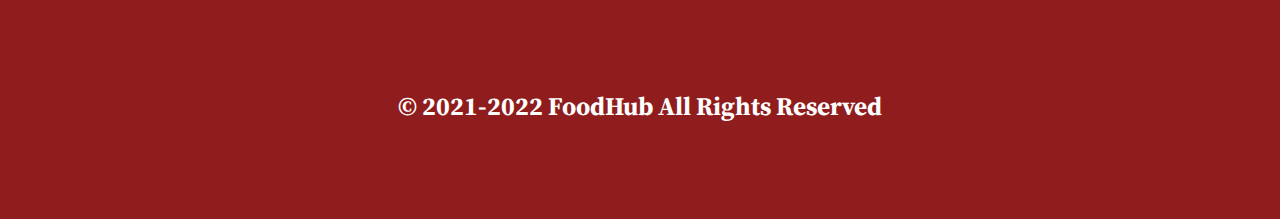
==== commit 87713892: "not-final" ====
--- a/index.html
+++ b/index.html
@@ -40,7 +40,7 @@
     <!-- Navbar -->
     <nav class="navbar navbar-expand-lg navbar-light bg-light">
       <div class="container-fluid">
-        <a class="navbar-brand" href="#">Navbar</a>
+        <a class="navbar-brand" href="#"><img src="./logo2.jpg" alt="" width="300" height="100"></a>
         <button
           class="navbar-toggler"
           type="button"
